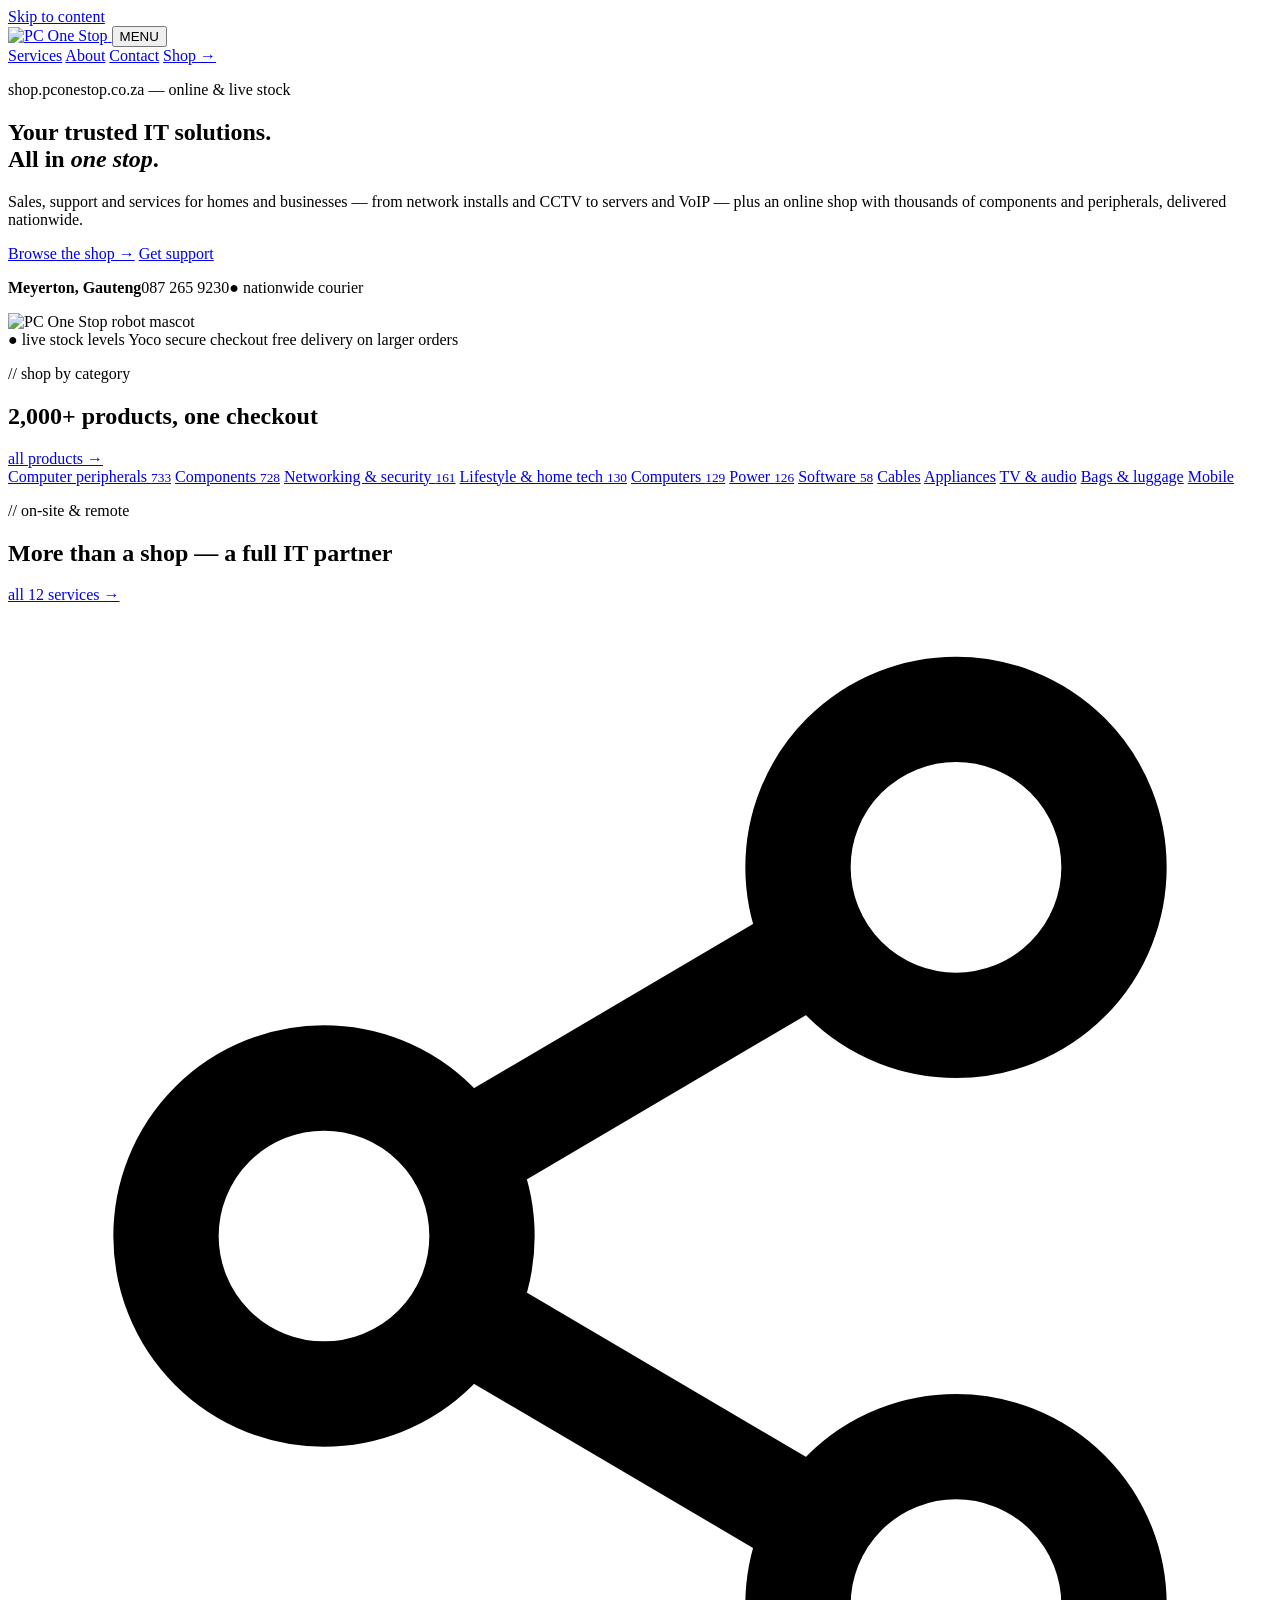
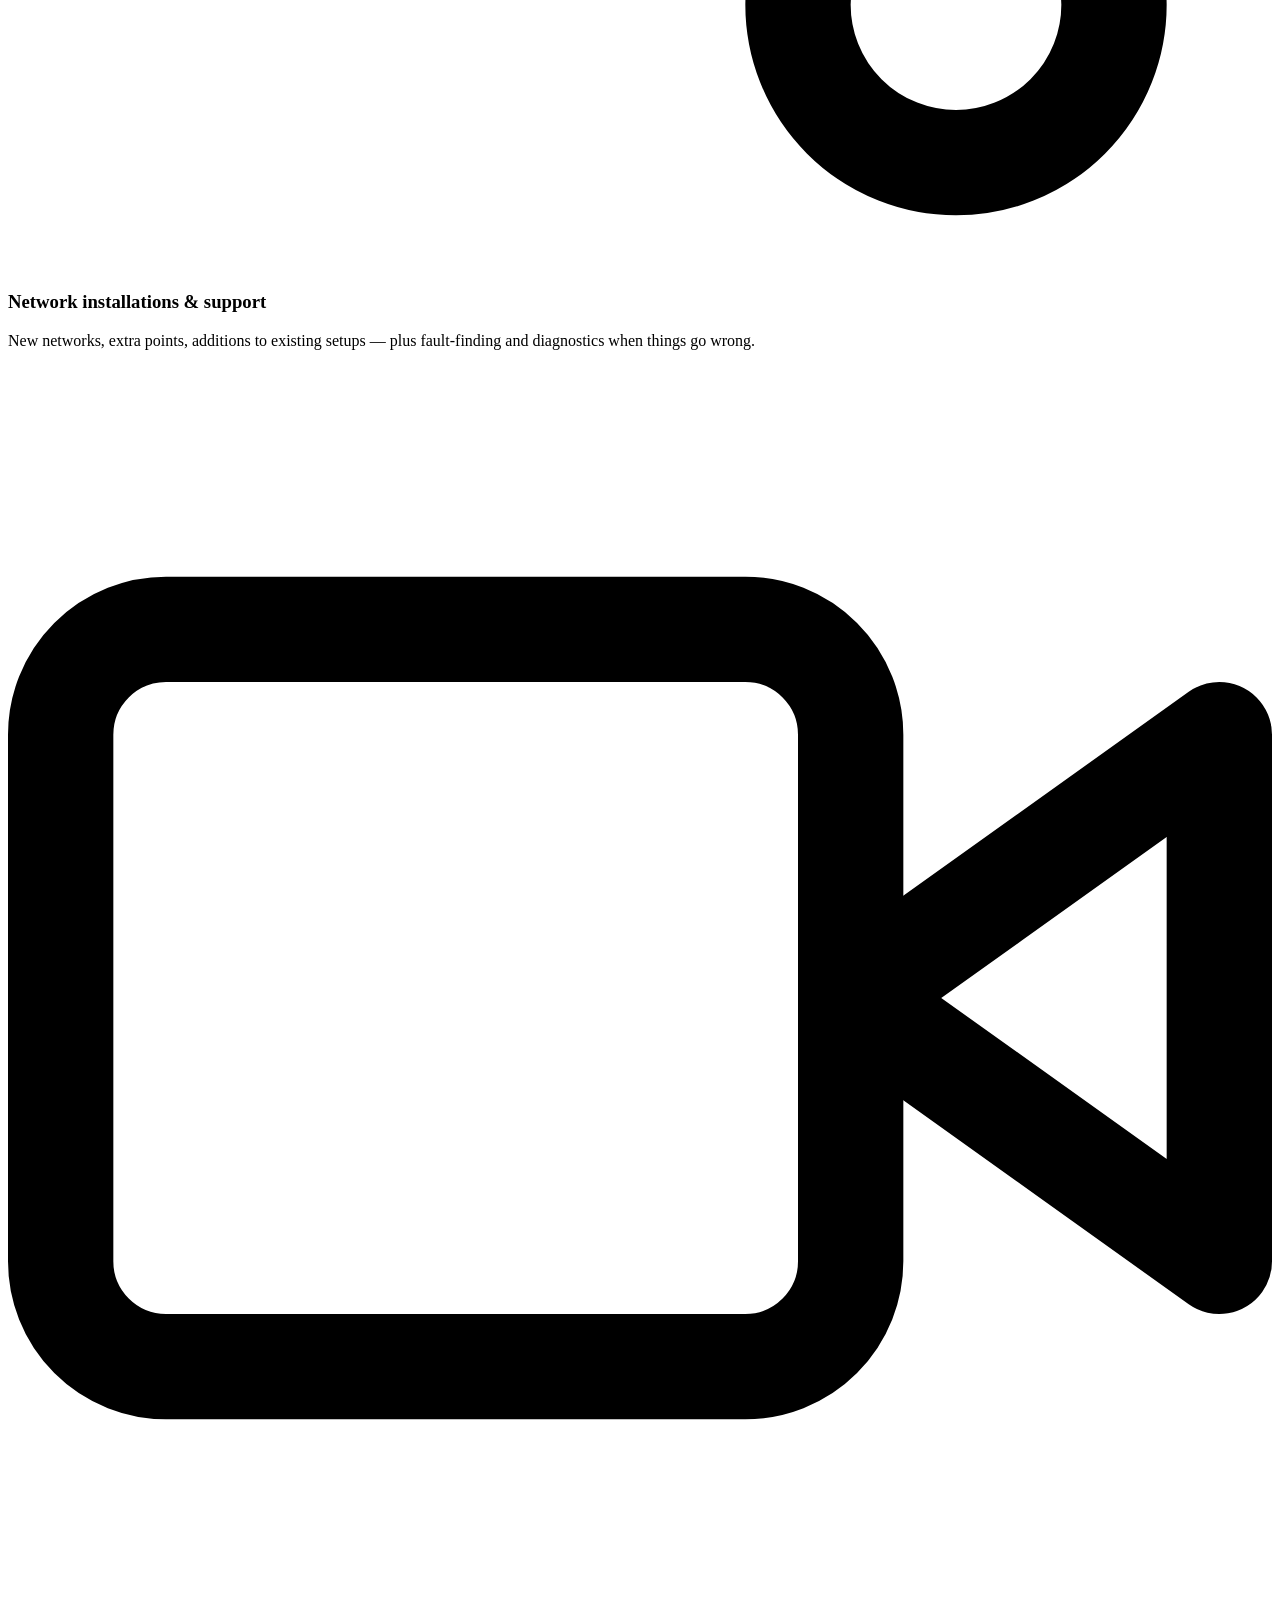
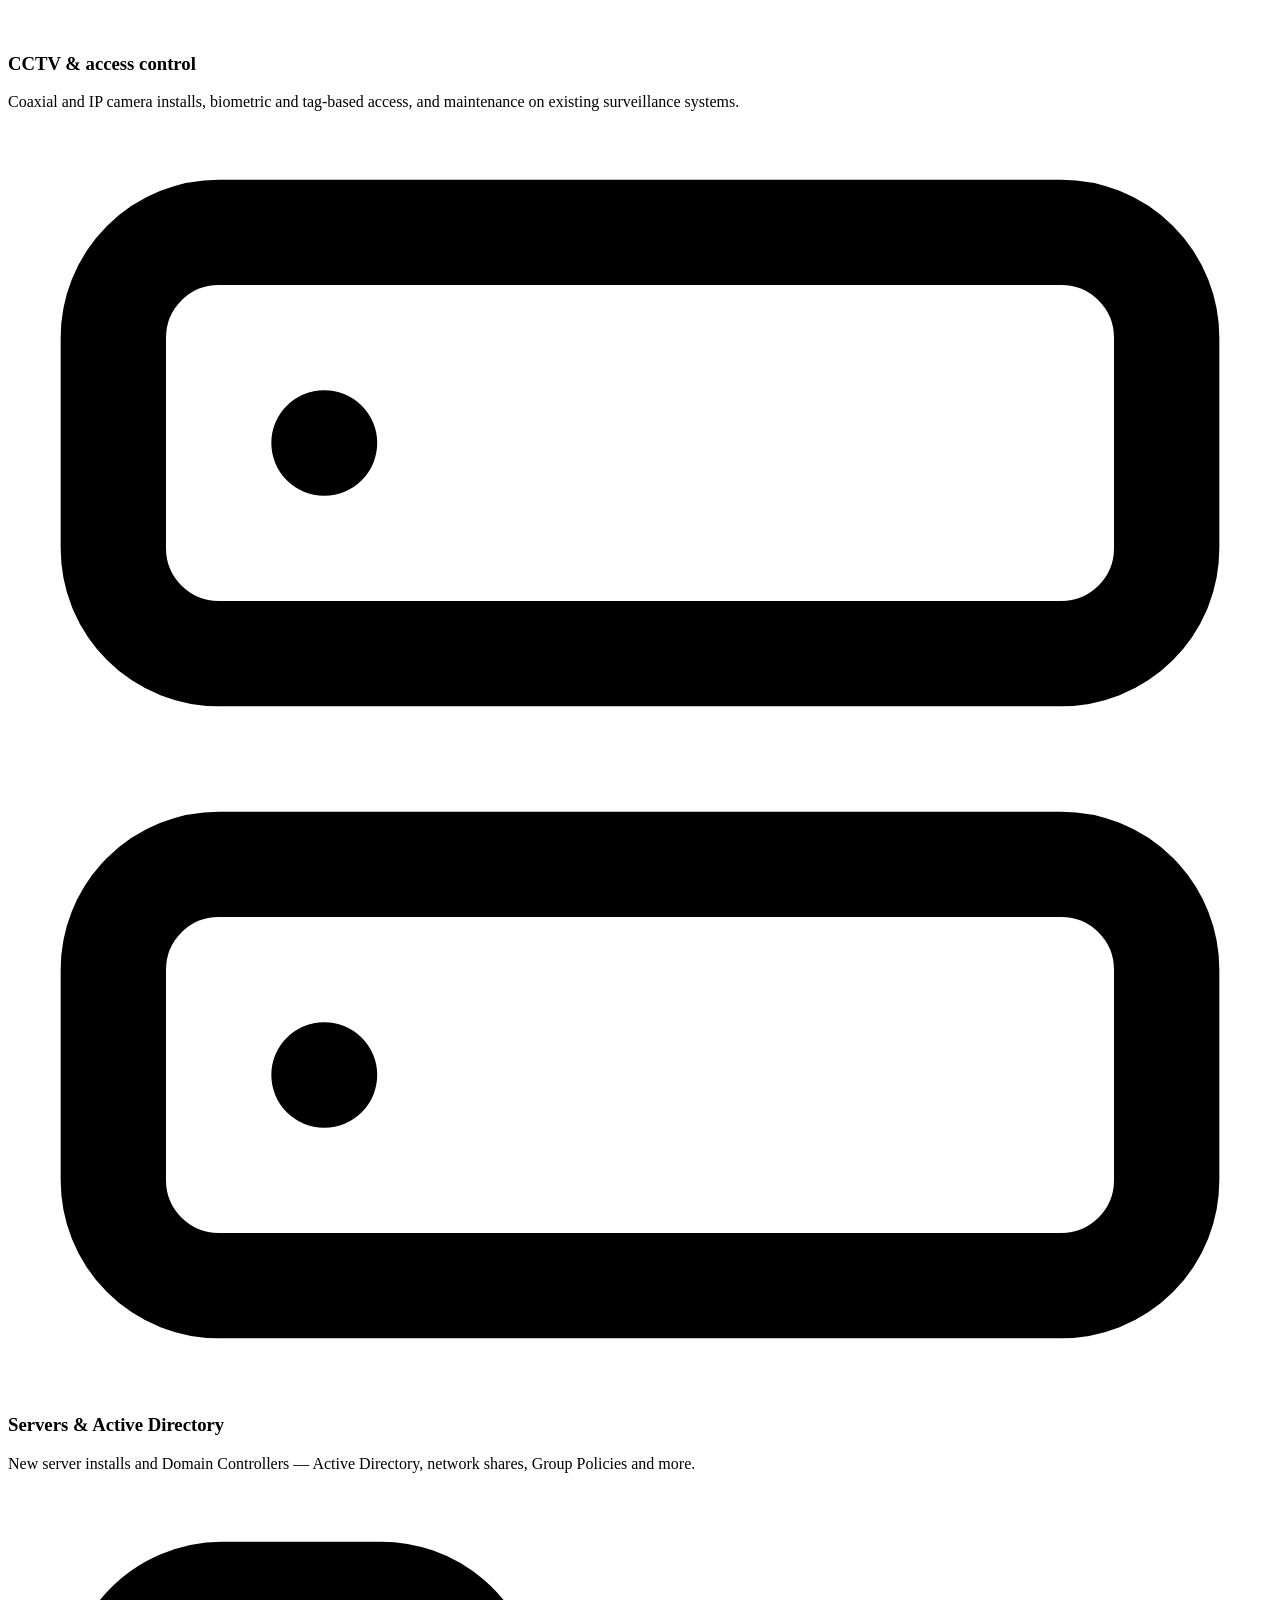
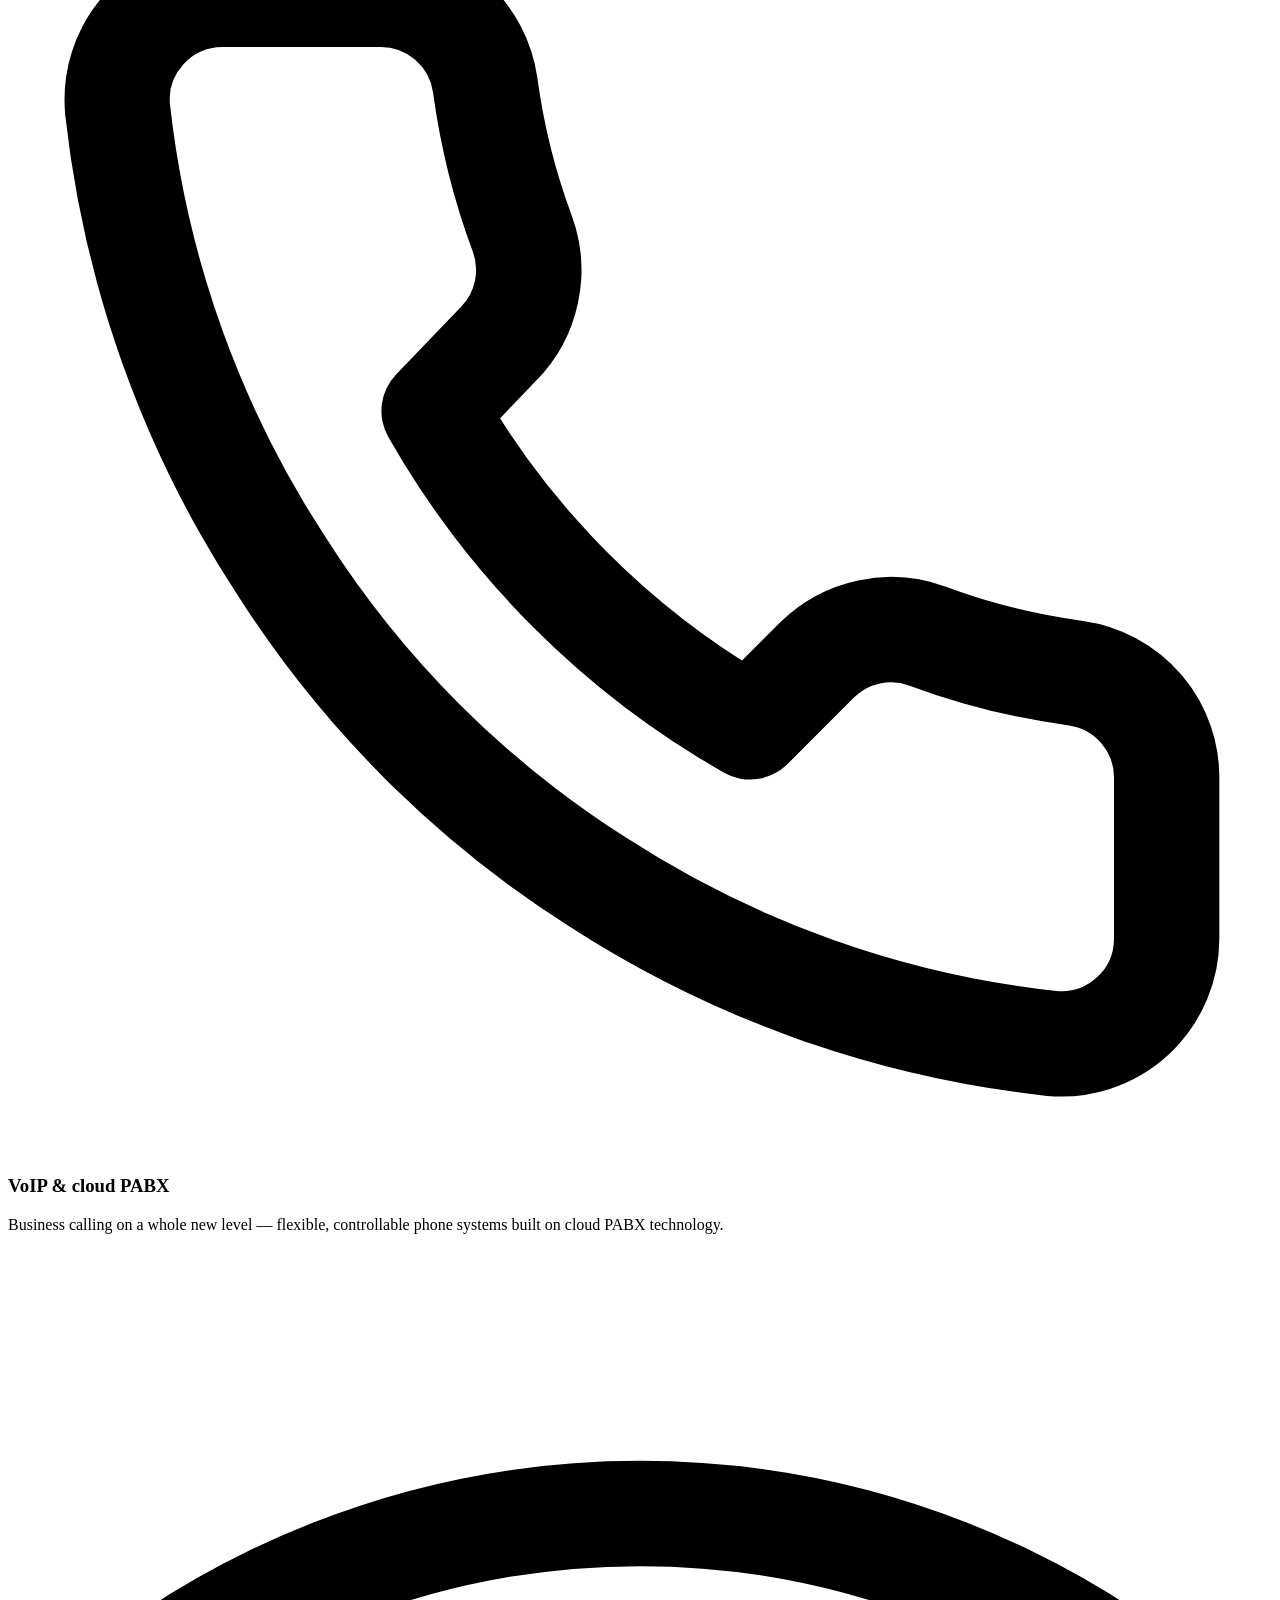
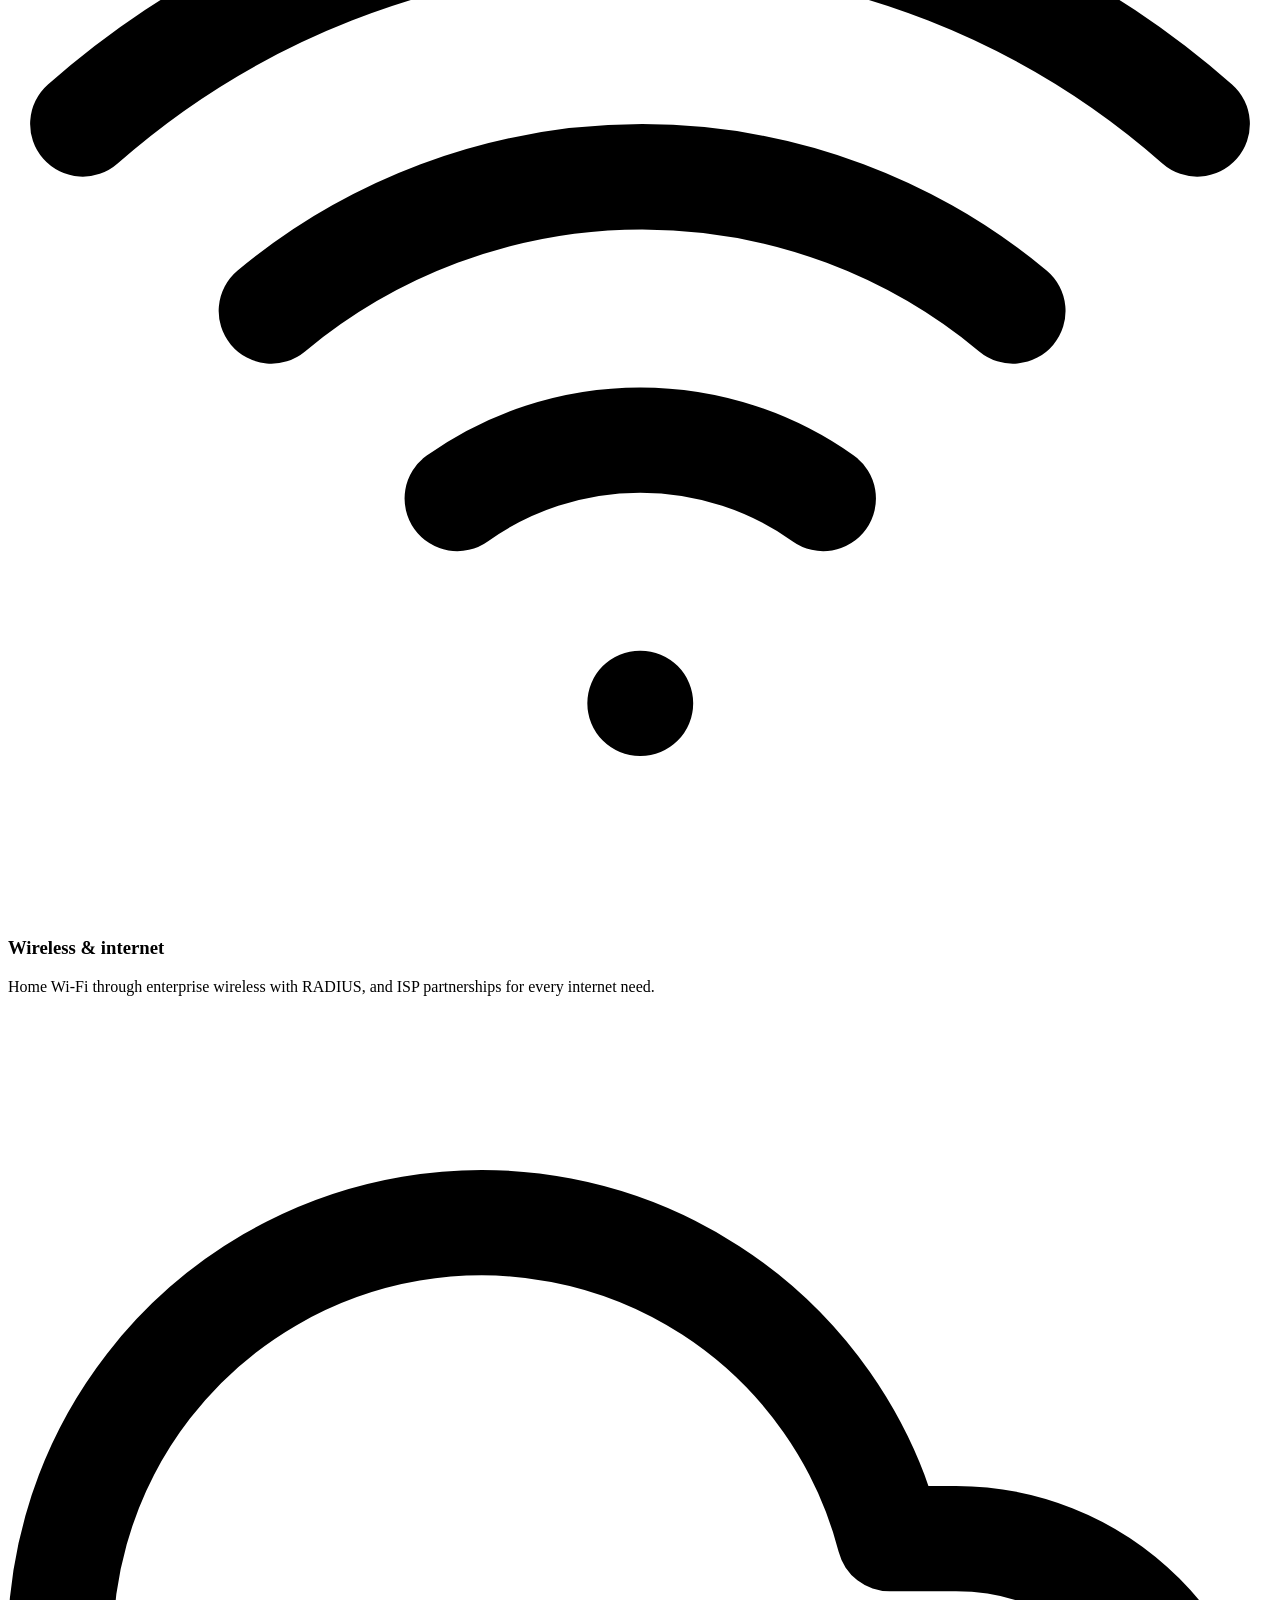
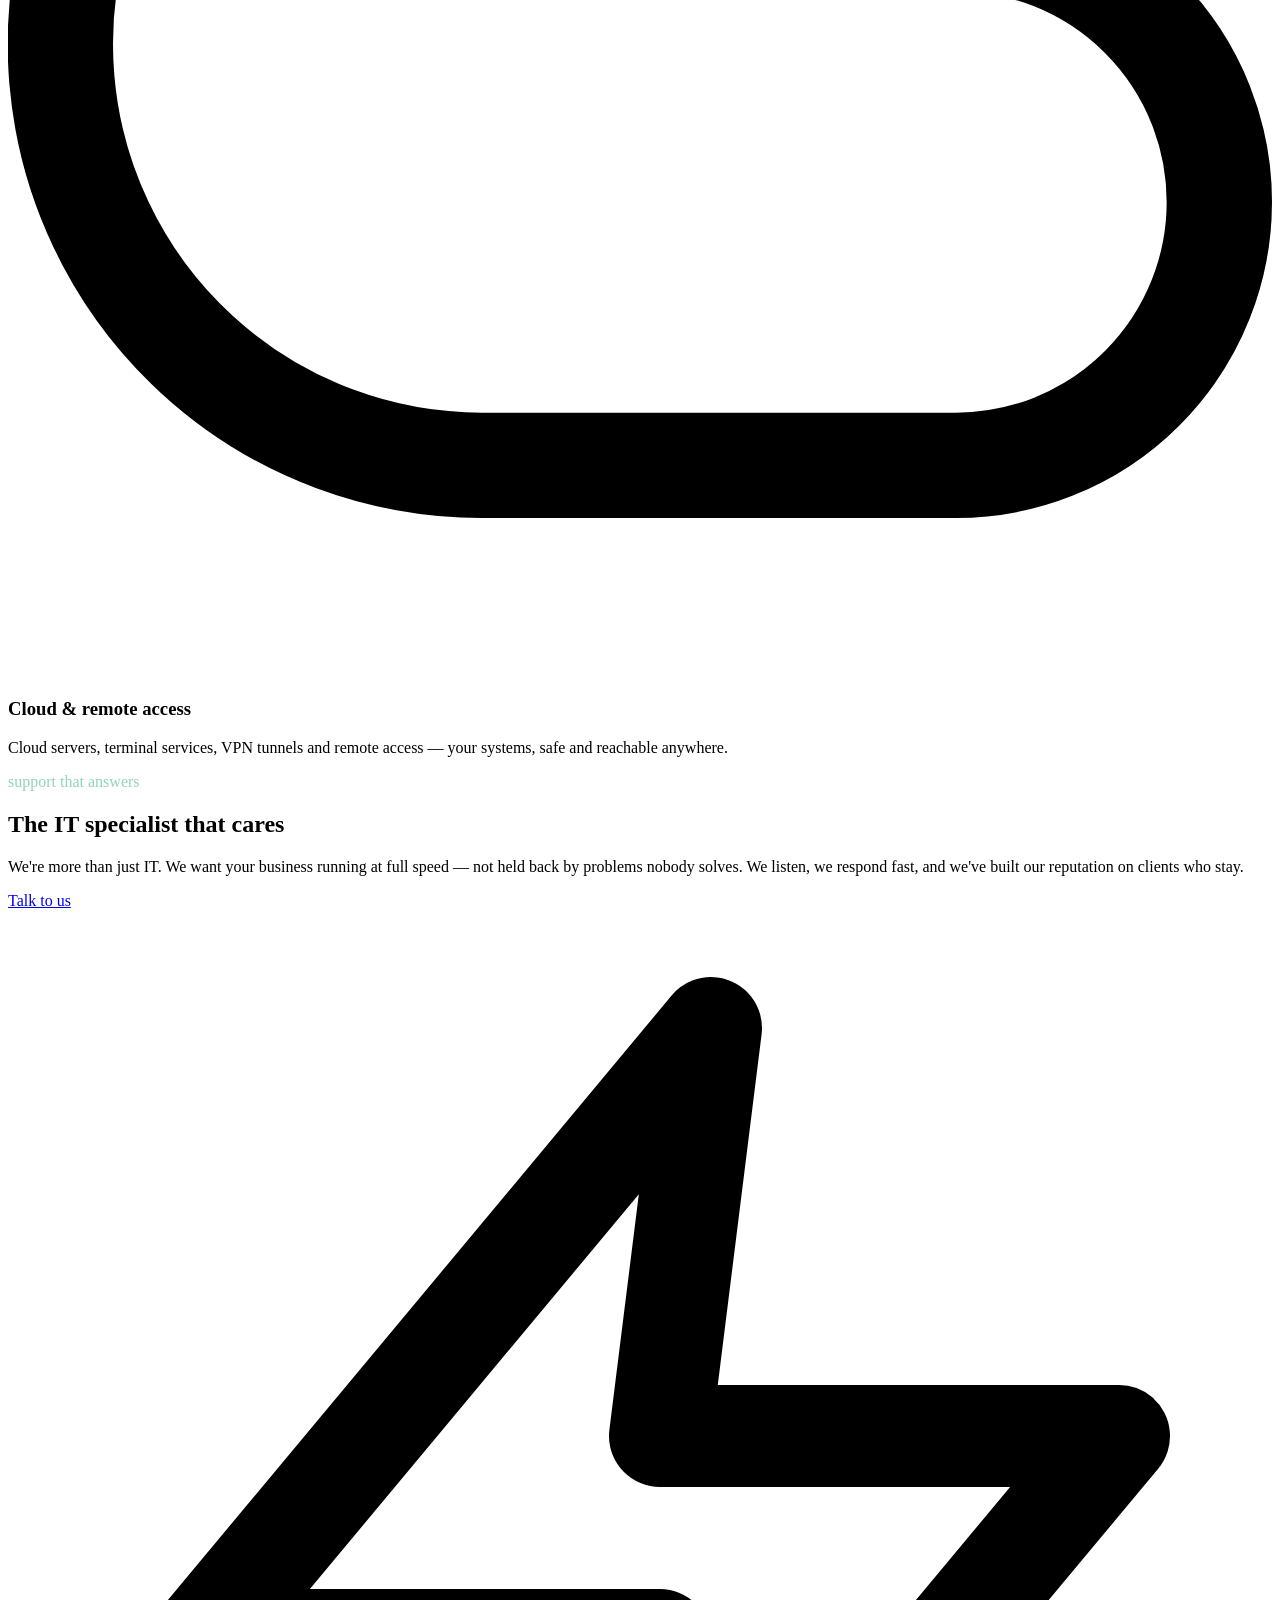
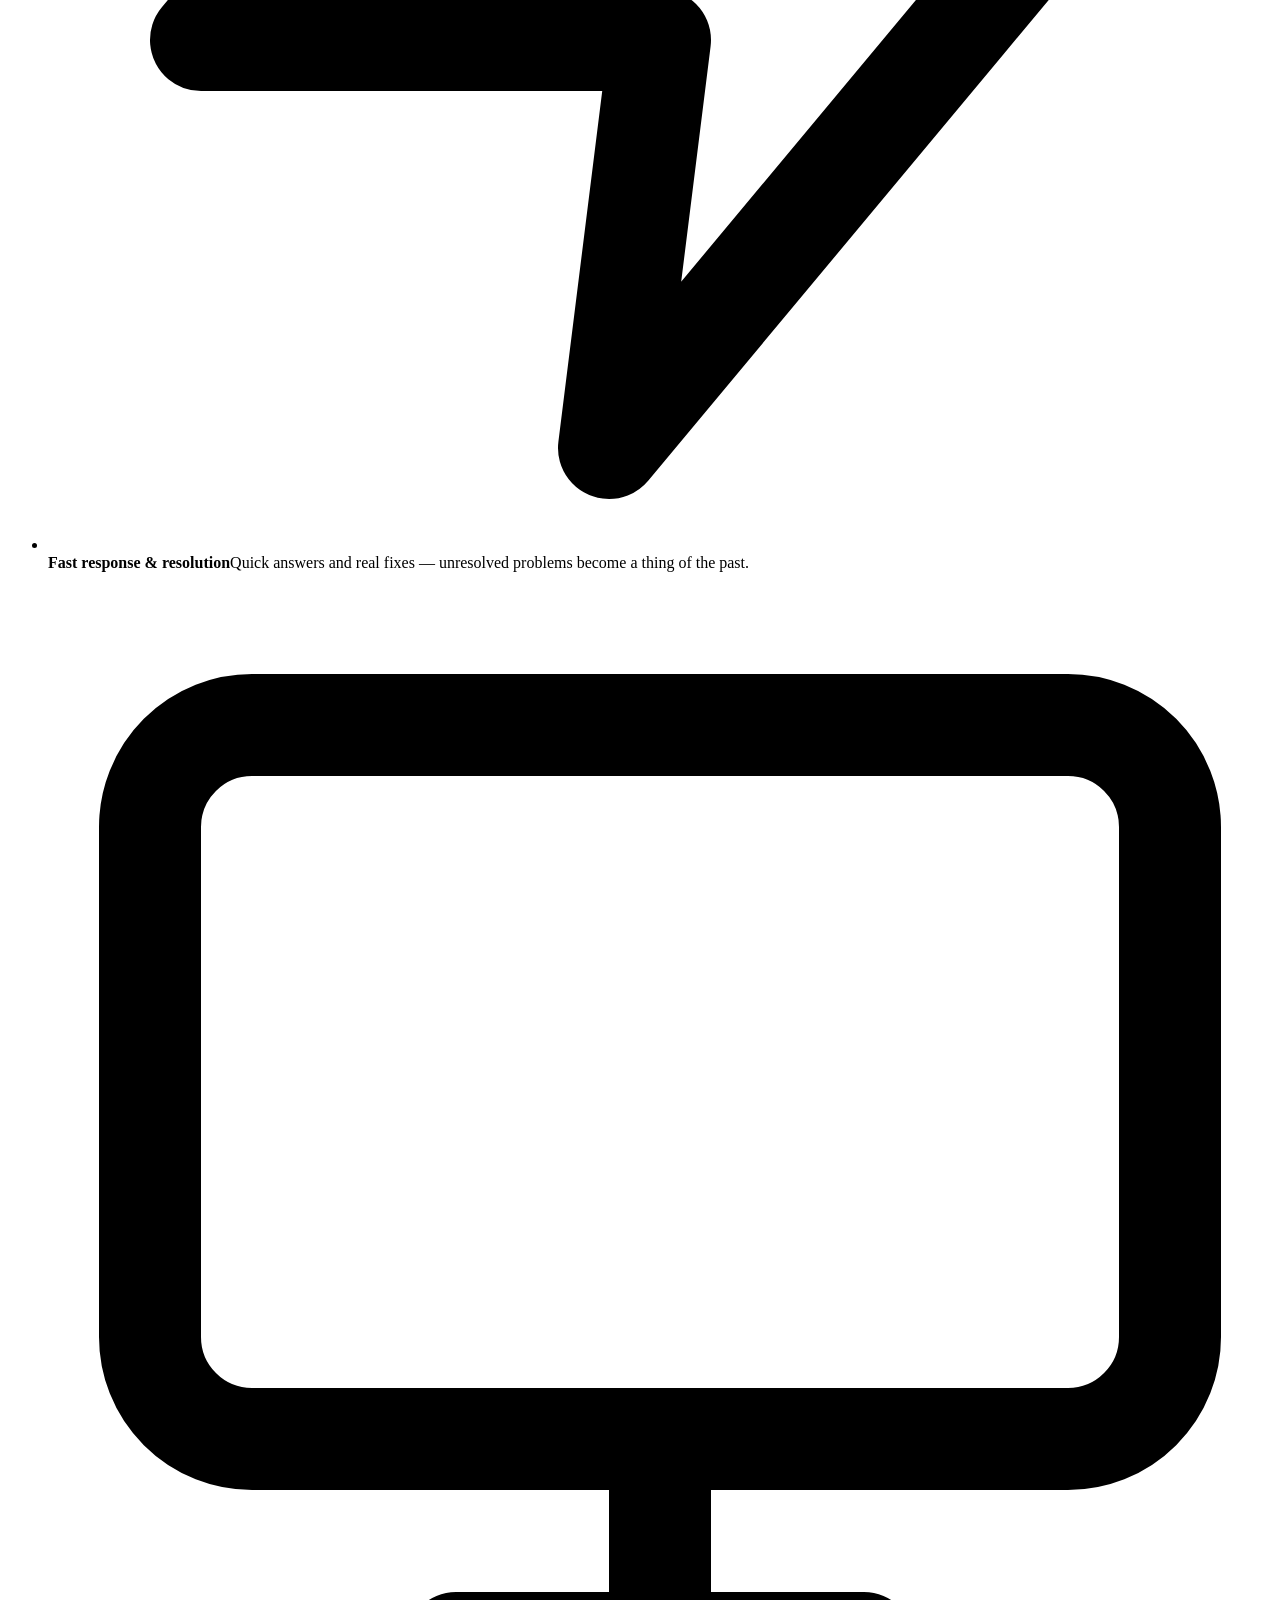
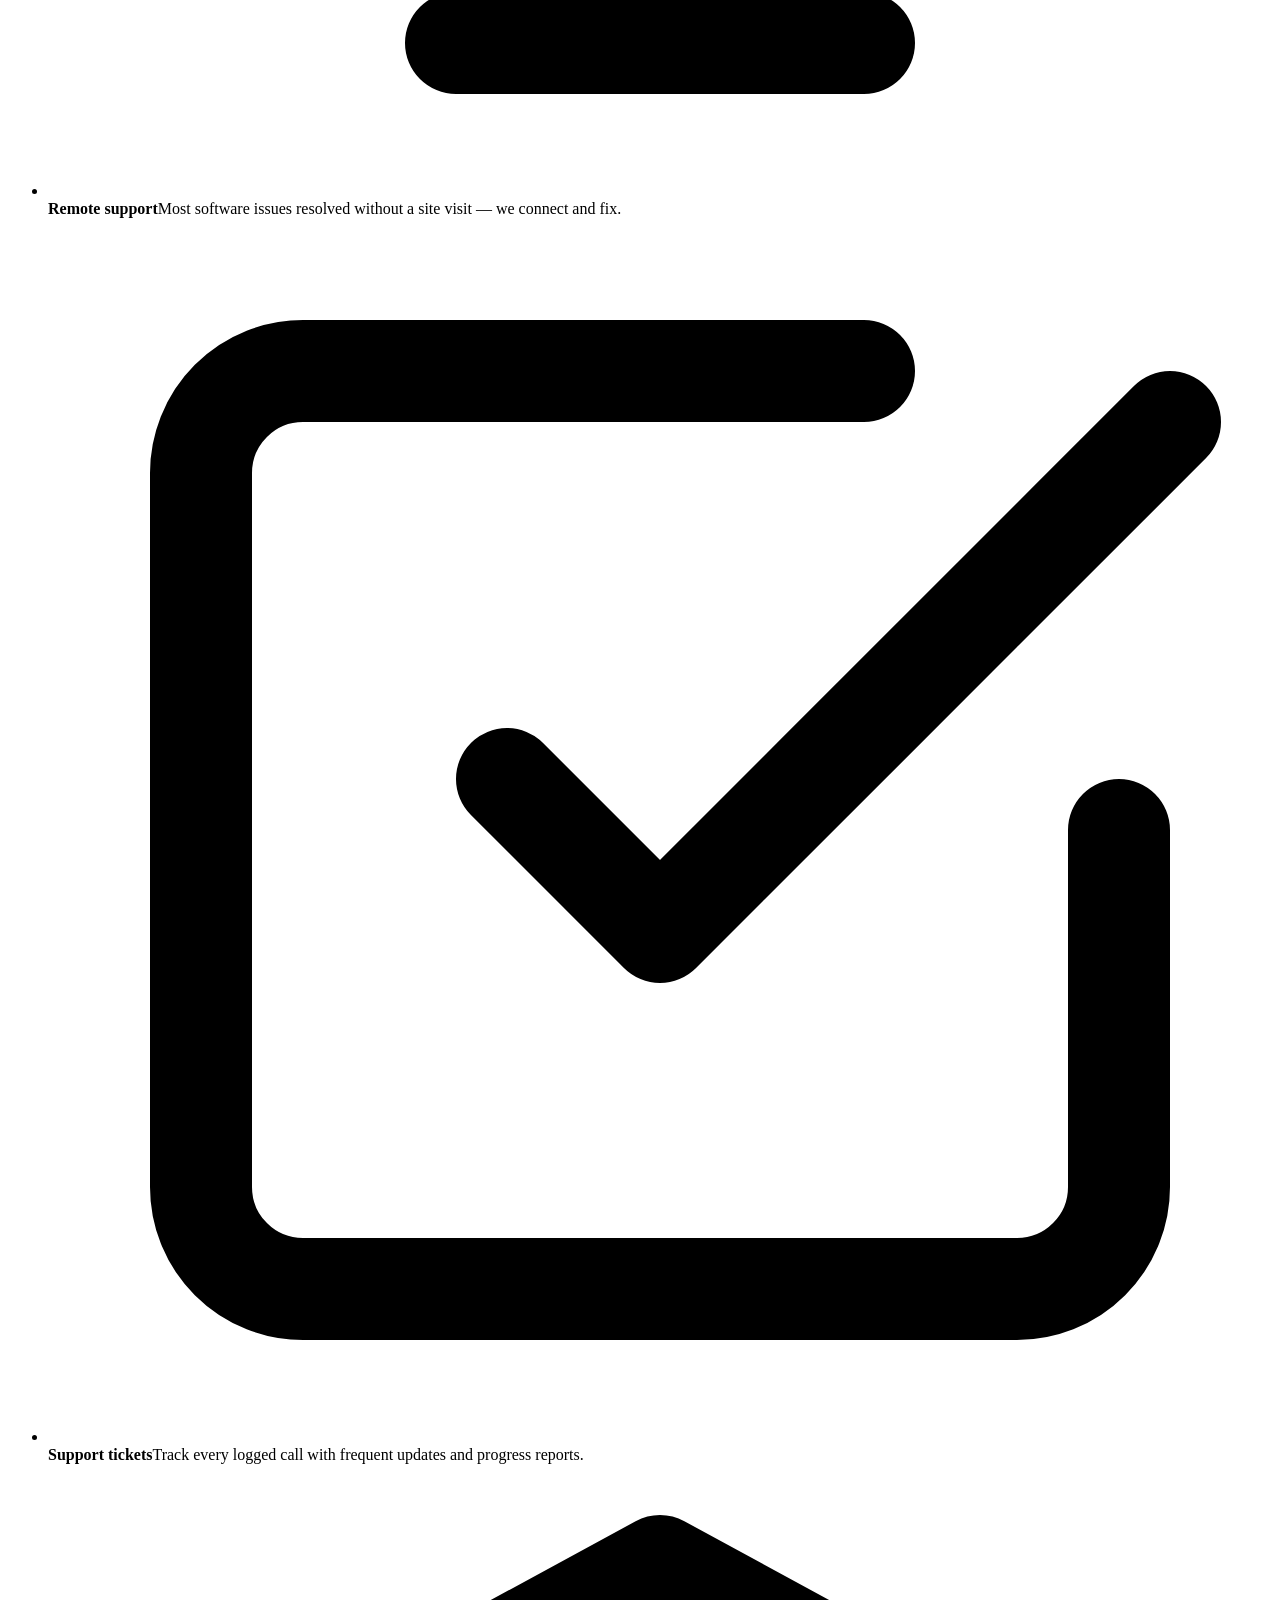
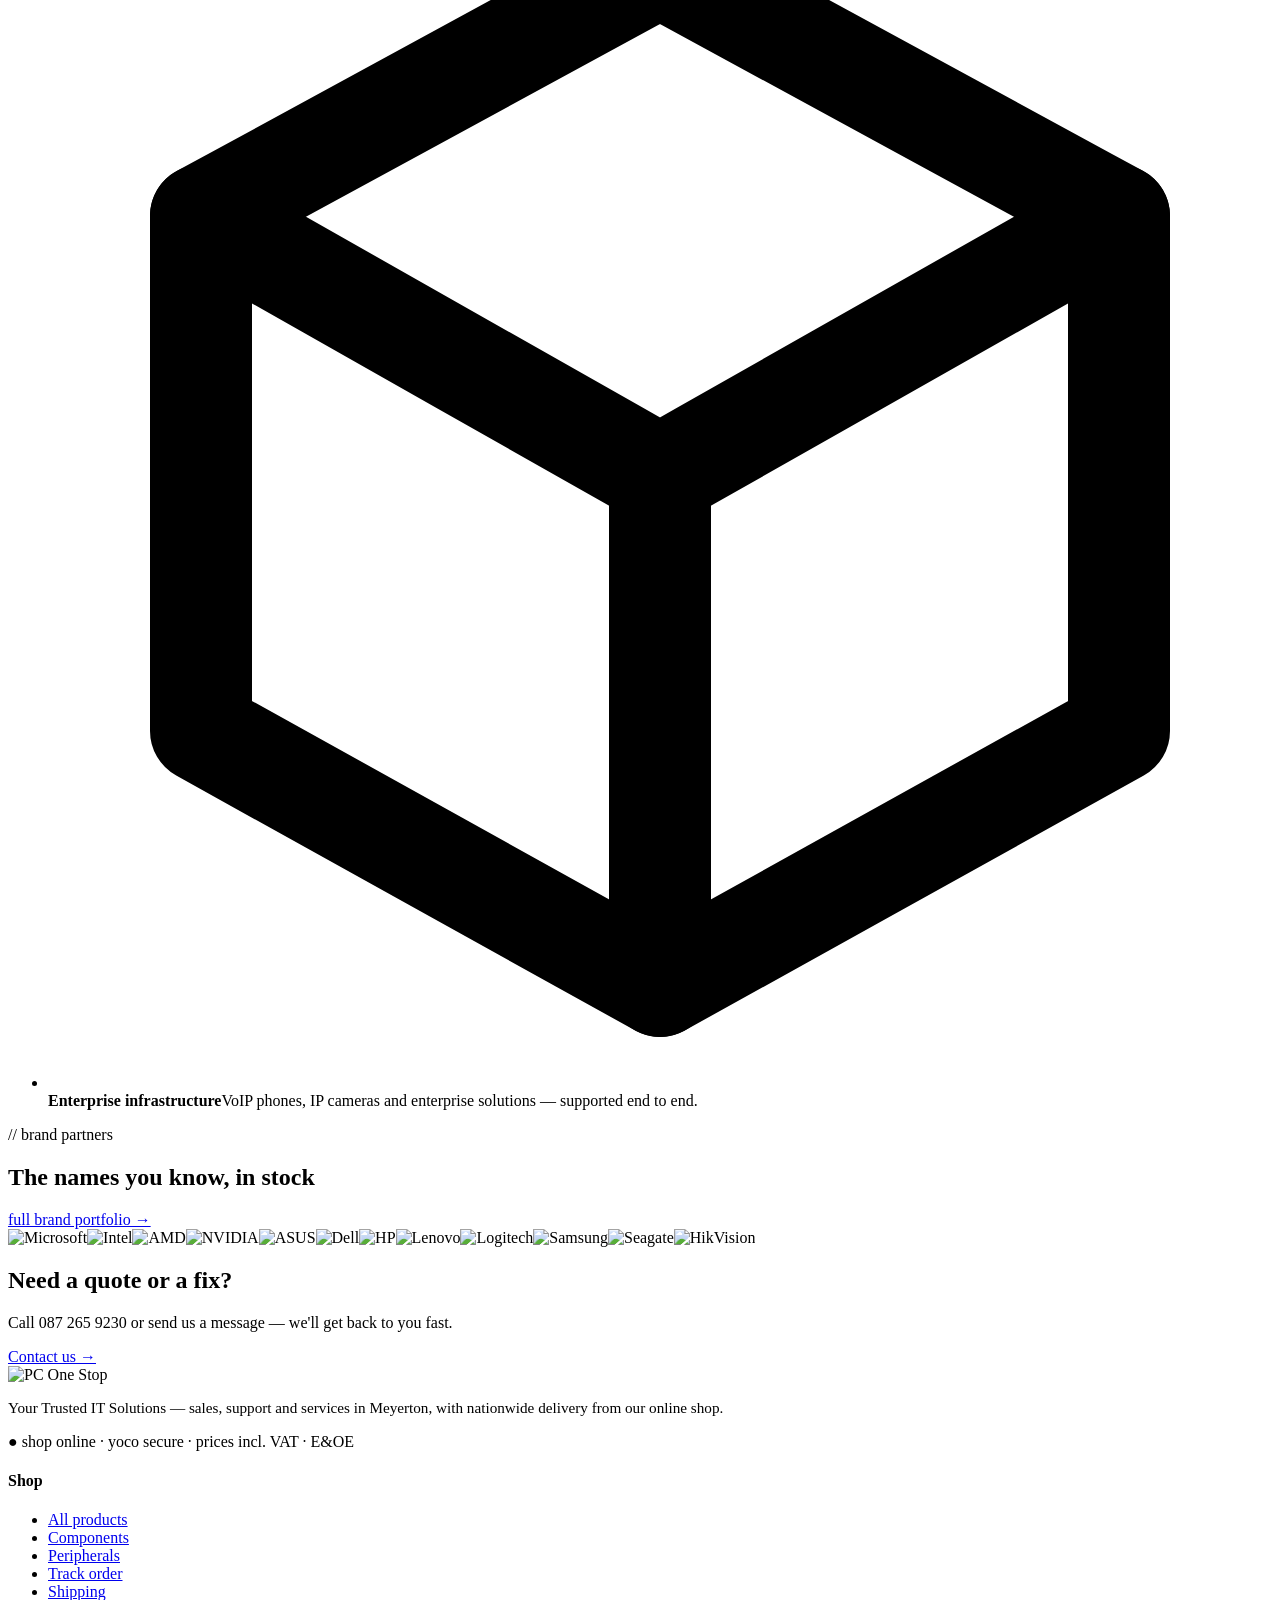
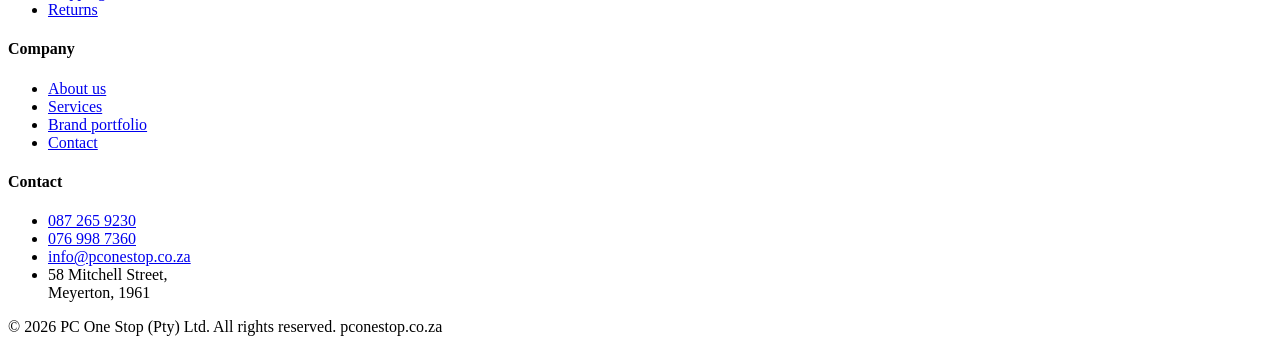
==== site/index.html @ 5d8a830c "Marketing site v1 + scrape archive Co-Authored-By: Claude Opus 4.8 <noreply@anthropic.com>" ====
<!doctype html>
<html lang="en">
<head>
<meta charset="utf-8">
<meta name="viewport" content="width=device-width, initial-scale=1">
<title>PC One Stop — Your Trusted IT Solutions | Sales, Support &amp; Shop</title>
<meta name="description" content="IT sales, support and services in Meyerton, Gauteng — networks, CCTV, servers, VoIP and more. Shop 2,000+ PC components and peripherals online with nationwide delivery.">
<link rel="canonical" href="https://pconestop.co.za/">
<meta property="og:title" content="PC One Stop — Your Trusted IT Solutions">
<meta property="og:description" content="IT sales, support and services in Meyerton, plus an online shop with 2,000+ products and nationwide delivery.">
<meta property="og:url" content="https://pconestop.co.za/">
<meta property="og:type" content="website">
<meta property="og:image" content="https://shop.pconestop.co.za/assets/img/logo.png">
<link rel="icon" href="/assets/img/favicon.png">
<link rel="preload" href="/assets/fonts/space-grotesk-latin-700-normal.woff2" as="font" type="font/woff2" crossorigin>
<link rel="stylesheet" href="/assets/css/main.css">
<script type="application/ld+json">
{"@context":"https://schema.org","@type":"LocalBusiness","name":"PC One Stop",
"url":"https://pconestop.co.za/","telephone":"+27872659230","email":"info@pconestop.co.za",
"address":{"@type":"PostalAddress","streetAddress":"58 Mitchell Street","addressLocality":"Meyerton","addressRegion":"Gauteng","postalCode":"1961","addressCountry":"ZA"},
"sameAs":["https://shop.pconestop.co.za/"]}
</script>
</head>
<body>
<a class="skip" href="#main">Skip to content</a>

<header class="site-head">
  <div class="wrap">
    <a class="logo" href="/" aria-label="PC One Stop home">
      <img src="https://shop.pconestop.co.za/assets/img/logo.png" alt="PC One Stop" width="150" height="40">
    </a>
    <button class="nav-toggle" aria-expanded="false" aria-controls="nav">MENU</button>
    <nav class="nav" id="nav" aria-label="Main">
      <a href="/#services">Services</a>
      <a href="/about/">About</a>
      <a href="/contact-us/">Contact</a>
      <a class="btn btn-primary" href="https://shop.pconestop.co.za/">Shop&nbsp;→</a>
    </nav>
  </div>
</header>

<main id="main">

  <!-- HERO -->
  <section class="hero">
    <div class="wrap">
      <div>
        <p class="eyebrow rise"><span class="dot"></span> shop.pconestop.co.za — online &amp; live stock</p>
        <h1 class="rise">Your trusted IT solutions.<br>All in <em>one stop</em>.</h1>
        <p class="lede rise">Sales, support and services for homes and businesses — from network installs and CCTV to servers and VoIP — plus an online shop with thousands of components and peripherals, delivered nationwide.</p>
        <div class="hero-ctas rise">
          <a class="btn btn-primary" href="https://shop.pconestop.co.za/">Browse the shop →</a>
          <a class="btn btn-ghost" href="/contact-us/">Get support</a>
        </div>
        <p class="statusline rise"><span><b>Meyerton, Gauteng</b></span><span>087&nbsp;265&nbsp;9230</span><span class="ok">● nationwide courier</span></p>
      </div>
      <div class="hero-card rise">
        <img src="https://shop.pconestop.co.za/assets/img/robot.png" alt="PC One Stop robot mascot" width="360" height="340" fetchpriority="high">
        <div class="hero-chips">
          <span class="chip on">● live stock levels</span>
          <span class="chip">Yoco secure checkout</span>
          <span class="chip">free delivery on larger orders</span>
        </div>
      </div>
    </div>
  </section>

  <!-- LIVE FROM THE SHOP -->
  <section class="section-tight" id="live" hidden>
    <div class="wrap">
      <div class="section-head">
        <div>
          <p class="eyebrow"><span class="dot"></span> live from the shop</p>
          <h2>Just landed &amp; hot deals</h2>
        </div>
        <a class="more" href="https://shop.pconestop.co.za/shop.php?sort=newest">view all new arrivals →</a>
      </div>
      <div class="prod-grid" id="prod-grid">
        <p class="prod-loading">● fetching live products…</p>
      </div>
    </div>
  </section>

  <!-- CATEGORIES -->
  <section class="section-tight">
    <div class="wrap">
      <div class="section-head">
        <div>
          <p class="eyebrow">// shop by category</p>
          <h2>2,000+ products, one checkout</h2>
        </div>
        <a class="more" href="https://shop.pconestop.co.za/shop.php">all products →</a>
      </div>
      <div class="cat-grid">
        <a class="cat" href="https://shop.pconestop.co.za/shop.php?cat=computer-peripherals">Computer peripherals <small>733</small></a>
        <a class="cat" href="https://shop.pconestop.co.za/shop.php?cat=components">Components <small>728</small></a>
        <a class="cat" href="https://shop.pconestop.co.za/shop.php?cat=networking-security">Networking &amp; security <small>161</small></a>
        <a class="cat" href="https://shop.pconestop.co.za/shop.php?cat=lifestyle-home-tech">Lifestyle &amp; home tech <small>130</small></a>
        <a class="cat" href="https://shop.pconestop.co.za/shop.php?cat=computers">Computers <small>129</small></a>
        <a class="cat" href="https://shop.pconestop.co.za/shop.php?cat=power">Power <small>126</small></a>
        <a class="cat" href="https://shop.pconestop.co.za/shop.php?cat=software">Software <small>58</small></a>
        <a class="cat" href="https://shop.pconestop.co.za/shop.php?cat=cables">Cables</a>
        <a class="cat" href="https://shop.pconestop.co.za/shop.php?cat=appliances">Appliances</a>
        <a class="cat" href="https://shop.pconestop.co.za/shop.php?cat=tv-audio">TV &amp; audio</a>
        <a class="cat" href="https://shop.pconestop.co.za/shop.php?cat=bags-luggage">Bags &amp; luggage</a>
        <a class="cat" href="https://shop.pconestop.co.za/shop.php?cat=mobile">Mobile</a>
      </div>
    </div>
  </section>

  <!-- SERVICES -->
  <section class="section" id="services">
    <div class="wrap">
      <div class="section-head">
        <div>
          <p class="eyebrow">// on-site &amp; remote</p>
          <h2>More than a shop — a full IT partner</h2>
        </div>
        <a class="more" href="/about/#services">all 12 services →</a>
      </div>
      <div class="svc-grid">
        <div class="svc">
          <div class="ico"><svg viewBox="0 0 24 24" fill="none" stroke="currentColor" stroke-width="2" stroke-linecap="round" stroke-linejoin="round"><circle cx="18" cy="5" r="3"/><circle cx="6" cy="12" r="3"/><circle cx="18" cy="19" r="3"/><path d="M8.6 13.5l6.8 4M15.4 6.5l-6.8 4"/></svg></div>
          <h3>Network installations &amp; support</h3>
          <p>New networks, extra points, additions to existing setups — plus fault-finding and diagnostics when things go wrong.</p>
        </div>
        <div class="svc">
          <div class="ico"><svg viewBox="0 0 24 24" fill="none" stroke="currentColor" stroke-width="2" stroke-linecap="round" stroke-linejoin="round"><path d="M23 7l-7 5 7 5V7z"/><rect x="1" y="5" width="15" height="14" rx="2"/></svg></div>
          <h3>CCTV &amp; access control</h3>
          <p>Coaxial and IP camera installs, biometric and tag-based access, and maintenance on existing surveillance systems.</p>
        </div>
        <div class="svc">
          <div class="ico"><svg viewBox="0 0 24 24" fill="none" stroke="currentColor" stroke-width="2" stroke-linecap="round" stroke-linejoin="round"><rect x="2" y="2" width="20" height="8" rx="2"/><rect x="2" y="14" width="20" height="8" rx="2"/><path d="M6 6h.01M6 18h.01"/></svg></div>
          <h3>Servers &amp; Active Directory</h3>
          <p>New server installs and Domain Controllers — Active Directory, network shares, Group Policies and more.</p>
        </div>
        <div class="svc">
          <div class="ico"><svg viewBox="0 0 24 24" fill="none" stroke="currentColor" stroke-width="2" stroke-linecap="round" stroke-linejoin="round"><path d="M22 16.92v3a2 2 0 0 1-2.18 2 19.79 19.79 0 0 1-8.63-3.07 19.5 19.5 0 0 1-6-6A19.79 19.79 0 0 1 2.08 4.18 2 2 0 0 1 4.06 2h3a2 2 0 0 1 2 1.72c.13.96.36 1.9.7 2.81a2 2 0 0 1-.45 2.11L8.09 9.91a16 16 0 0 0 6 6l1.27-1.27a2 2 0 0 1 2.11-.45c.91.34 1.85.57 2.81.7A2 2 0 0 1 22 16.92z"/></svg></div>
          <h3>VoIP &amp; cloud PABX</h3>
          <p>Business calling on a whole new level — flexible, controllable phone systems built on cloud PABX technology.</p>
        </div>
        <div class="svc">
          <div class="ico"><svg viewBox="0 0 24 24" fill="none" stroke="currentColor" stroke-width="2" stroke-linecap="round" stroke-linejoin="round"><path d="M5 12.55a11 11 0 0 1 14.08 0M1.42 9a16 16 0 0 1 21.16 0M8.53 16.11a6 6 0 0 1 6.95 0M12 20h.01"/></svg></div>
          <h3>Wireless &amp; internet</h3>
          <p>Home Wi-Fi through enterprise wireless with RADIUS, and ISP partnerships for every internet need.</p>
        </div>
        <div class="svc">
          <div class="ico"><svg viewBox="0 0 24 24" fill="none" stroke="currentColor" stroke-width="2" stroke-linecap="round" stroke-linejoin="round"><path d="M18 10h-1.26A8 8 0 1 0 9 20h9a5 5 0 0 0 0-10z"/></svg></div>
          <h3>Cloud &amp; remote access</h3>
          <p>Cloud servers, terminal services, VPN tunnels and remote access — your systems, safe and reachable anywhere.</p>
        </div>
      </div>
    </div>
  </section>

  <!-- CARE BAND -->
  <section class="section-tight">
    <div class="wrap">
      <div class="band">
        <div class="wrap band-grid">
          <div>
            <p class="eyebrow" style="color:#8FD6B4"><span class="dot"></span> support that answers</p>
            <h2>The IT specialist that cares</h2>
            <p class="lede">We're more than just IT. We want your business running at full speed — not held back by problems nobody solves. We listen, we respond fast, and we've built our reputation on clients who stay.</p>
            <a class="btn btn-light" href="/contact-us/">Talk to us</a>
          </div>
          <div class="feat">
            <ul class="feat">
              <li><span class="fico"><svg viewBox="0 0 24 24" fill="none" stroke="currentColor" stroke-width="2" stroke-linecap="round" stroke-linejoin="round"><path d="M13 2L3 14h9l-1 8 10-12h-9l1-8z"/></svg></span><div><b>Fast response &amp; resolution</b><span>Quick answers and real fixes — unresolved problems become a thing of the past.</span></div></li>
              <li><span class="fico"><svg viewBox="0 0 24 24" fill="none" stroke="currentColor" stroke-width="2" stroke-linecap="round" stroke-linejoin="round"><rect x="2" y="3" width="20" height="14" rx="2"/><path d="M8 21h8M12 17v4"/></svg></span><div><b>Remote support</b><span>Most software issues resolved without a site visit — we connect and fix.</span></div></li>
              <li><span class="fico"><svg viewBox="0 0 24 24" fill="none" stroke="currentColor" stroke-width="2" stroke-linecap="round" stroke-linejoin="round"><path d="M9 11l3 3L22 4"/><path d="M21 12v7a2 2 0 0 1-2 2H5a2 2 0 0 1-2-2V5a2 2 0 0 1 2-2h11"/></svg></span><div><b>Support tickets</b><span>Track every logged call with frequent updates and progress reports.</span></div></li>
              <li><span class="fico"><svg viewBox="0 0 24 24" fill="none" stroke="currentColor" stroke-width="2" stroke-linecap="round" stroke-linejoin="round"><path d="M12 2l9 4.9V17L12 22l-9-5V6.9L12 2z"/><path d="M12 22V12M21 6.9L12 12 3 6.9"/></svg></span><div><b>Enterprise infrastructure</b><span>VoIP phones, IP cameras and enterprise solutions — supported end to end.</span></div></li>
            </ul>
          </div>
        </div>
      </div>
    </div>
  </section>

  <!-- BRANDS -->
  <section class="section-tight">
    <div class="wrap">
      <div class="section-head">
        <div>
          <p class="eyebrow">// brand partners</p>
          <h2>The names you know, in stock</h2>
        </div>
        <a class="more" href="/about/#brand-portfolio">full brand portfolio →</a>
      </div>
    </div>
    <div class="marquee" aria-label="Brand partners">
      <div class="marquee-track">
        <img src="/assets/img/brands/Microsoft_logo-300x64.png" alt="Microsoft" loading="lazy"><img src="/assets/img/brands/intel_logo-300x123.png" alt="Intel" loading="lazy"><img src="/assets/img/brands/AMD_logo-300x123.png" alt="AMD" loading="lazy"><img src="/assets/img/brands/nvidia_logo-300x123.png" alt="NVIDIA" loading="lazy"><img src="/assets/img/brands/ASUS_logo-300x60.png" alt="ASUS" loading="lazy"><img src="/assets/img/brands/Dell_Logo-1-300x91.png" alt="Dell" loading="lazy"><img src="/assets/img/brands/HP_logo-300x123.png" alt="HP" loading="lazy"><img src="/assets/img/brands/Lenovo_logo-300x63.png" alt="Lenovo" loading="lazy"><img src="/assets/img/brands/logitech_logo2-300x77.png" alt="Logitech" loading="lazy"><img src="/assets/img/brands/samsung_logo-300x47.png" alt="Samsung" loading="lazy"><img src="/assets/img/brands/Seagate_logo-300x100.png" alt="Seagate" loading="lazy"><img src="/assets/img/brands/Hikvision_logo-300x42.png" alt="HikVision" loading="lazy">
        <img src="/assets/img/brands/Microsoft_logo-300x64.png" alt="" loading="lazy"><img src="/assets/img/brands/intel_logo-300x123.png" alt="" loading="lazy"><img src="/assets/img/brands/AMD_logo-300x123.png" alt="" loading="lazy"><img src="/assets/img/brands/nvidia_logo-300x123.png" alt="" loading="lazy"><img src="/assets/img/brands/ASUS_logo-300x60.png" alt="" loading="lazy"><img src="/assets/img/brands/Dell_Logo-1-300x91.png" alt="" loading="lazy"><img src="/assets/img/brands/HP_logo-300x123.png" alt="" loading="lazy"><img src="/assets/img/brands/Lenovo_logo-300x63.png" alt="" loading="lazy"><img src="/assets/img/brands/logitech_logo2-300x77.png" alt="" loading="lazy"><img src="/assets/img/brands/samsung_logo-300x47.png" alt="" loading="lazy"><img src="/assets/img/brands/Seagate_logo-300x100.png" alt="" loading="lazy"><img src="/assets/img/brands/Hikvision_logo-300x42.png" alt="" loading="lazy">
      </div>
    </div>
  </section>

  <!-- CTA -->
  <section class="section-tight">
    <div class="wrap">
      <div class="cta-band">
        <div class="wrap">
          <div>
            <h2>Need a quote or a fix?</h2>
            <p>Call 087 265 9230 or send us a message — we'll get back to you fast.</p>
          </div>
          <a class="btn btn-light" href="/contact-us/">Contact us →</a>
        </div>
      </div>
    </div>
  </section>

</main>

<footer class="site-foot">
  <div class="wrap">
    <div class="foot-grid">
      <div>
        <div class="flogo"><img src="https://shop.pconestop.co.za/assets/img/logo.png" alt="PC One Stop"></div>
        <p style="font-size:.95rem">Your Trusted IT Solutions — sales, support and services in Meyerton, with nationwide delivery from our online shop.</p>
        <p class="foot-status">● shop online · yoco secure · prices incl. VAT · E&amp;OE</p>
      </div>
      <div>
        <h4>Shop</h4>
        <ul>
          <li><a href="https://shop.pconestop.co.za/shop.php">All products</a></li>
          <li><a href="https://shop.pconestop.co.za/shop.php?cat=components">Components</a></li>
          <li><a href="https://shop.pconestop.co.za/shop.php?cat=computer-peripherals">Peripherals</a></li>
          <li><a href="https://shop.pconestop.co.za/track.php">Track order</a></li>
          <li><a href="https://shop.pconestop.co.za/shipping.php">Shipping</a></li>
          <li><a href="https://shop.pconestop.co.za/returns.php">Returns</a></li>
        </ul>
      </div>
      <div>
        <h4>Company</h4>
        <ul>
          <li><a href="/about/">About us</a></li>
          <li><a href="/about/#services">Services</a></li>
          <li><a href="/about/#brand-portfolio">Brand portfolio</a></li>
          <li><a href="/contact-us/">Contact</a></li>
        </ul>
      </div>
      <div>
        <h4>Contact</h4>
        <ul>
          <li><a href="tel:+27872659230">087 265 9230</a></li>
          <li><a href="tel:+27769987360">076 998 7360</a></li>
          <li><a href="mailto:info@pconestop.co.za">info@pconestop.co.za</a></li>
          <li>58 Mitchell Street,<br>Meyerton, 1961</li>
        </ul>
      </div>
    </div>
    <div class="foot-base">
      <span>© 2026 PC One Stop (Pty) Ltd. All rights reserved.</span>
      <span>pconestop.co.za</span>
    </div>
  </div>
</footer>

<script src="/assets/js/main.js" defer></script>
</body>
</html>
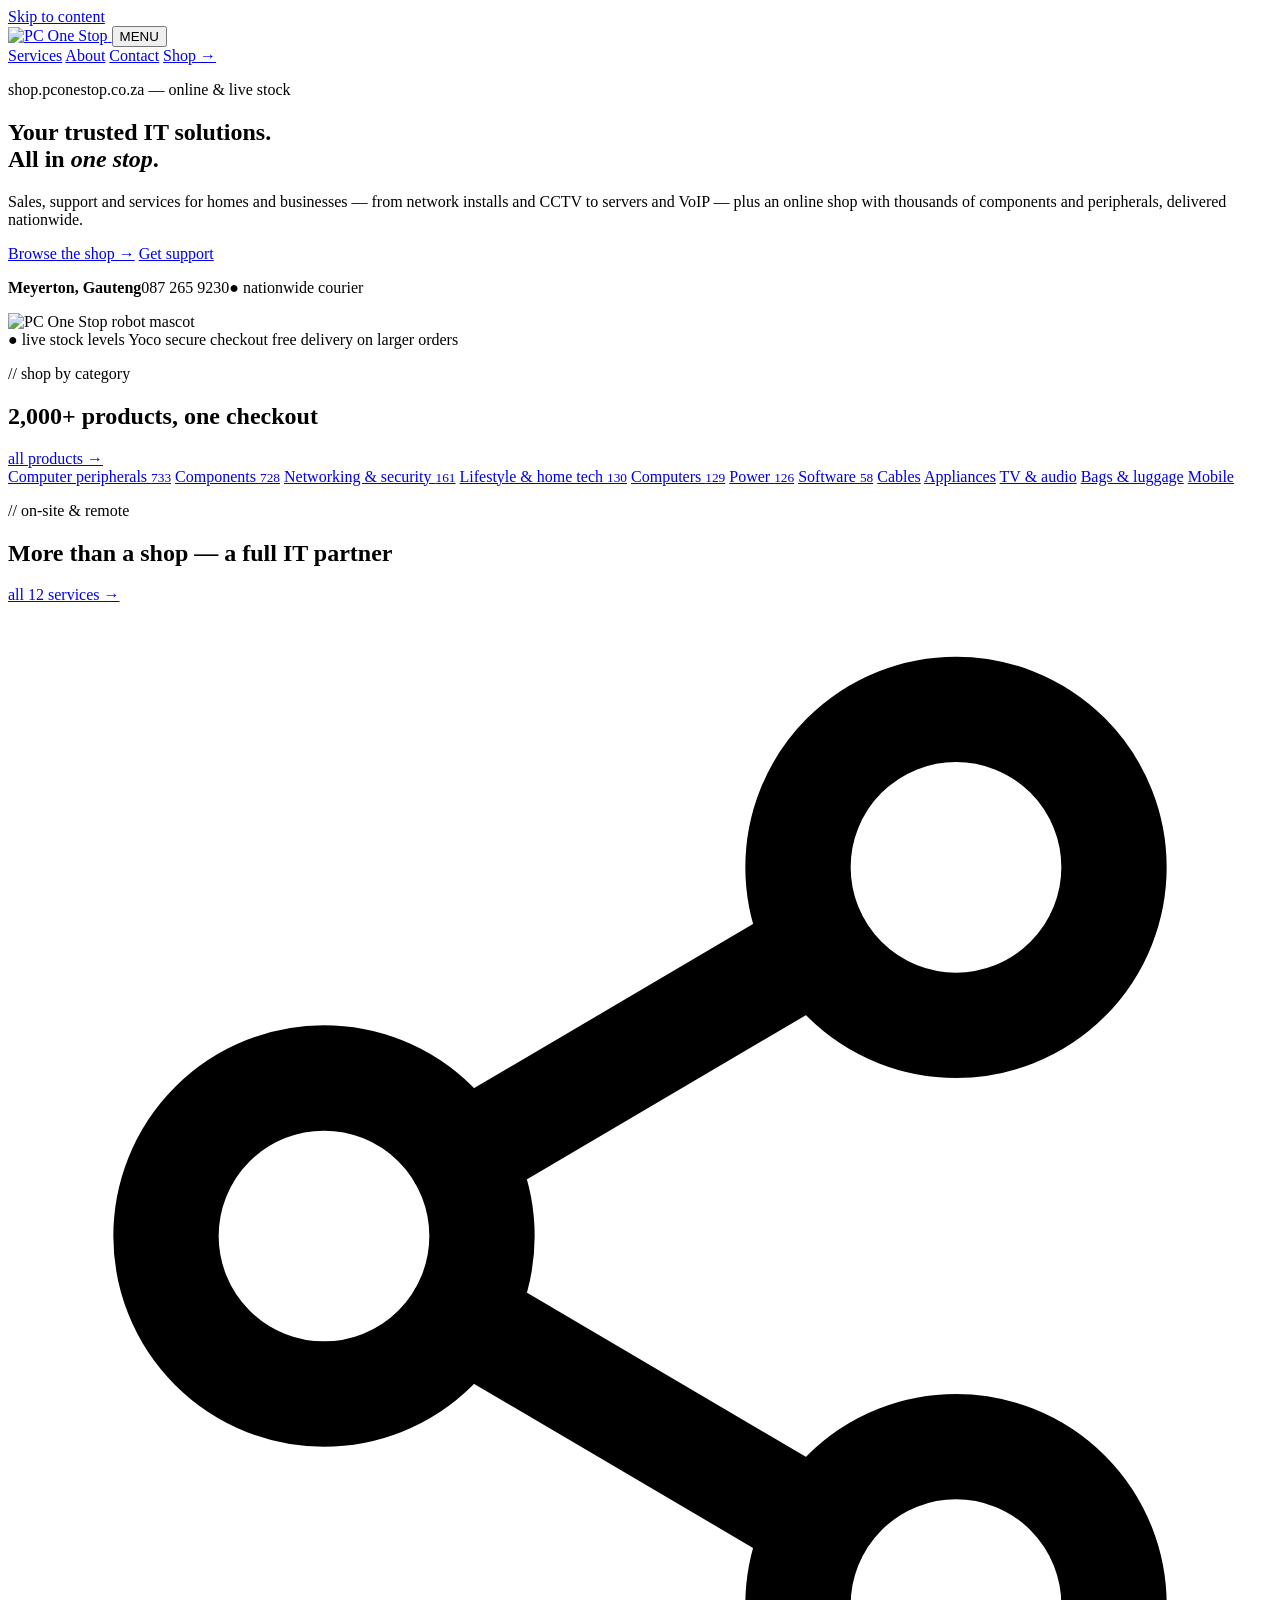
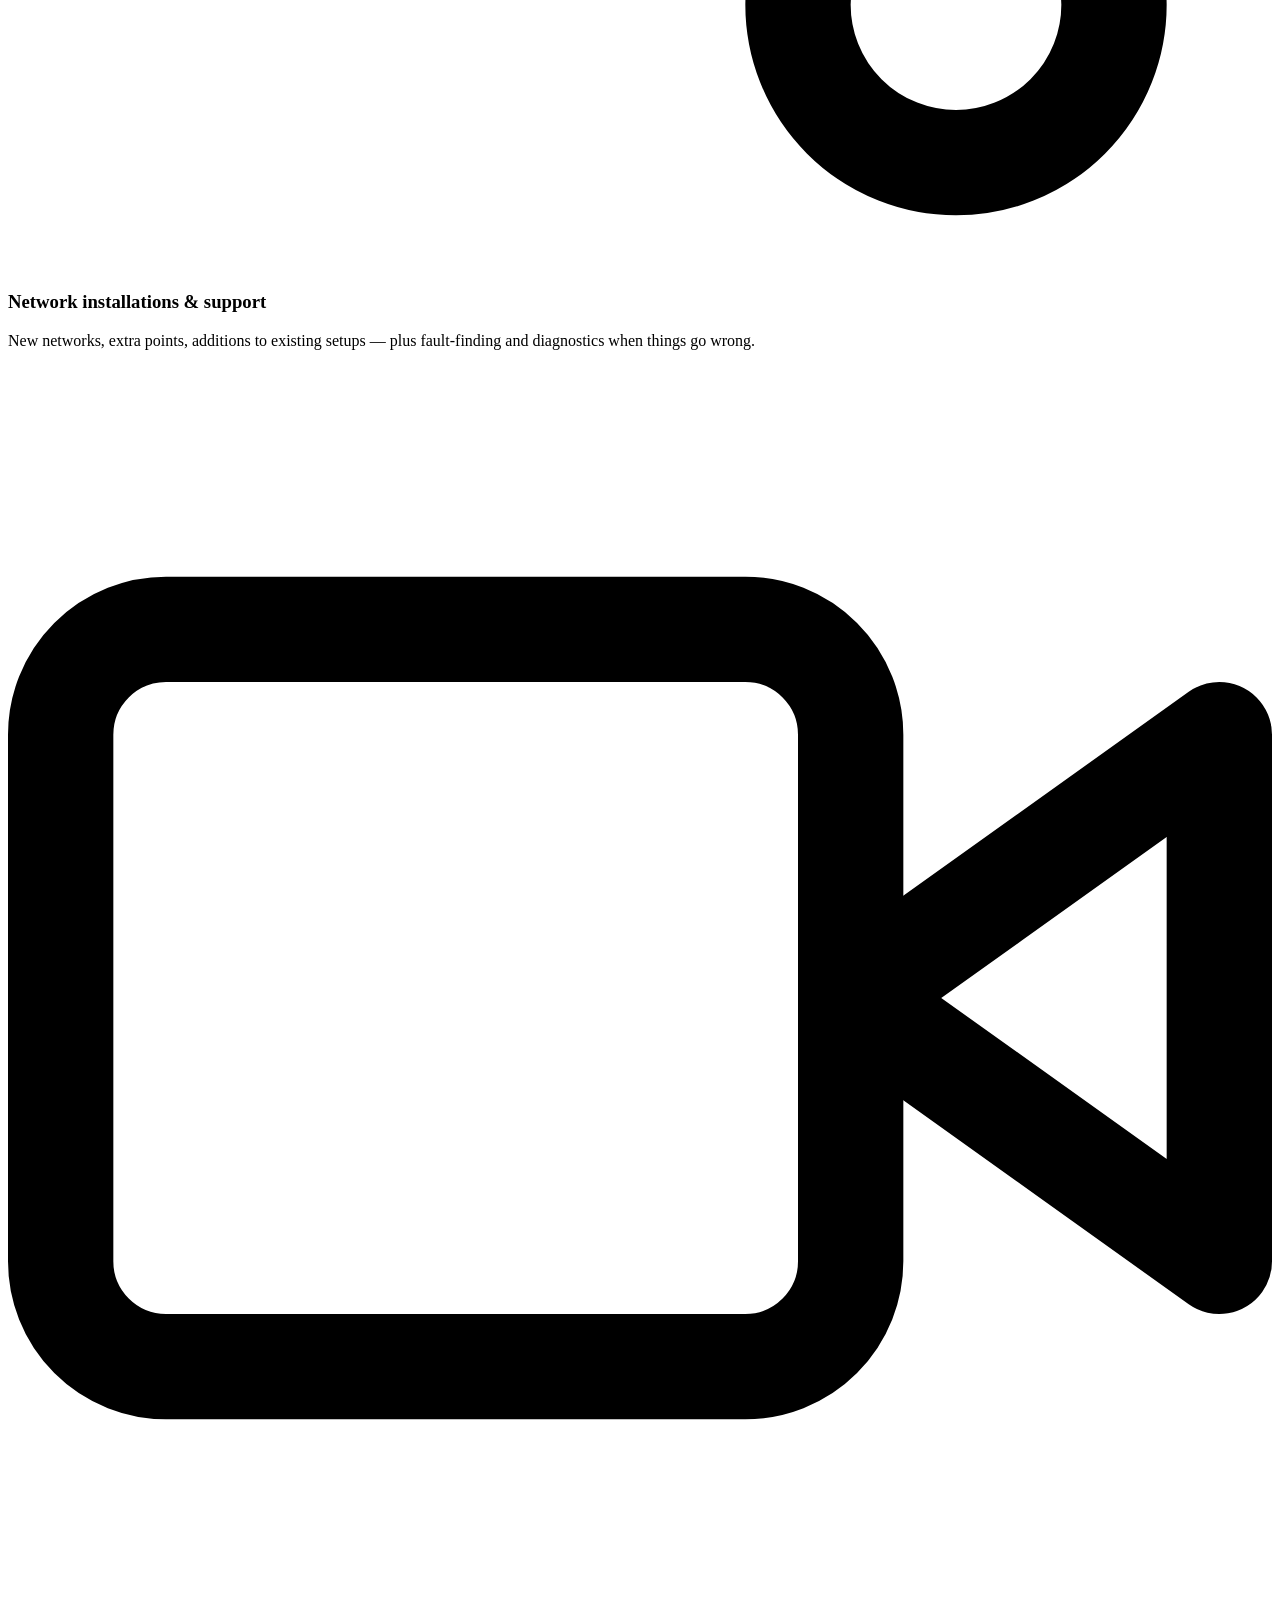
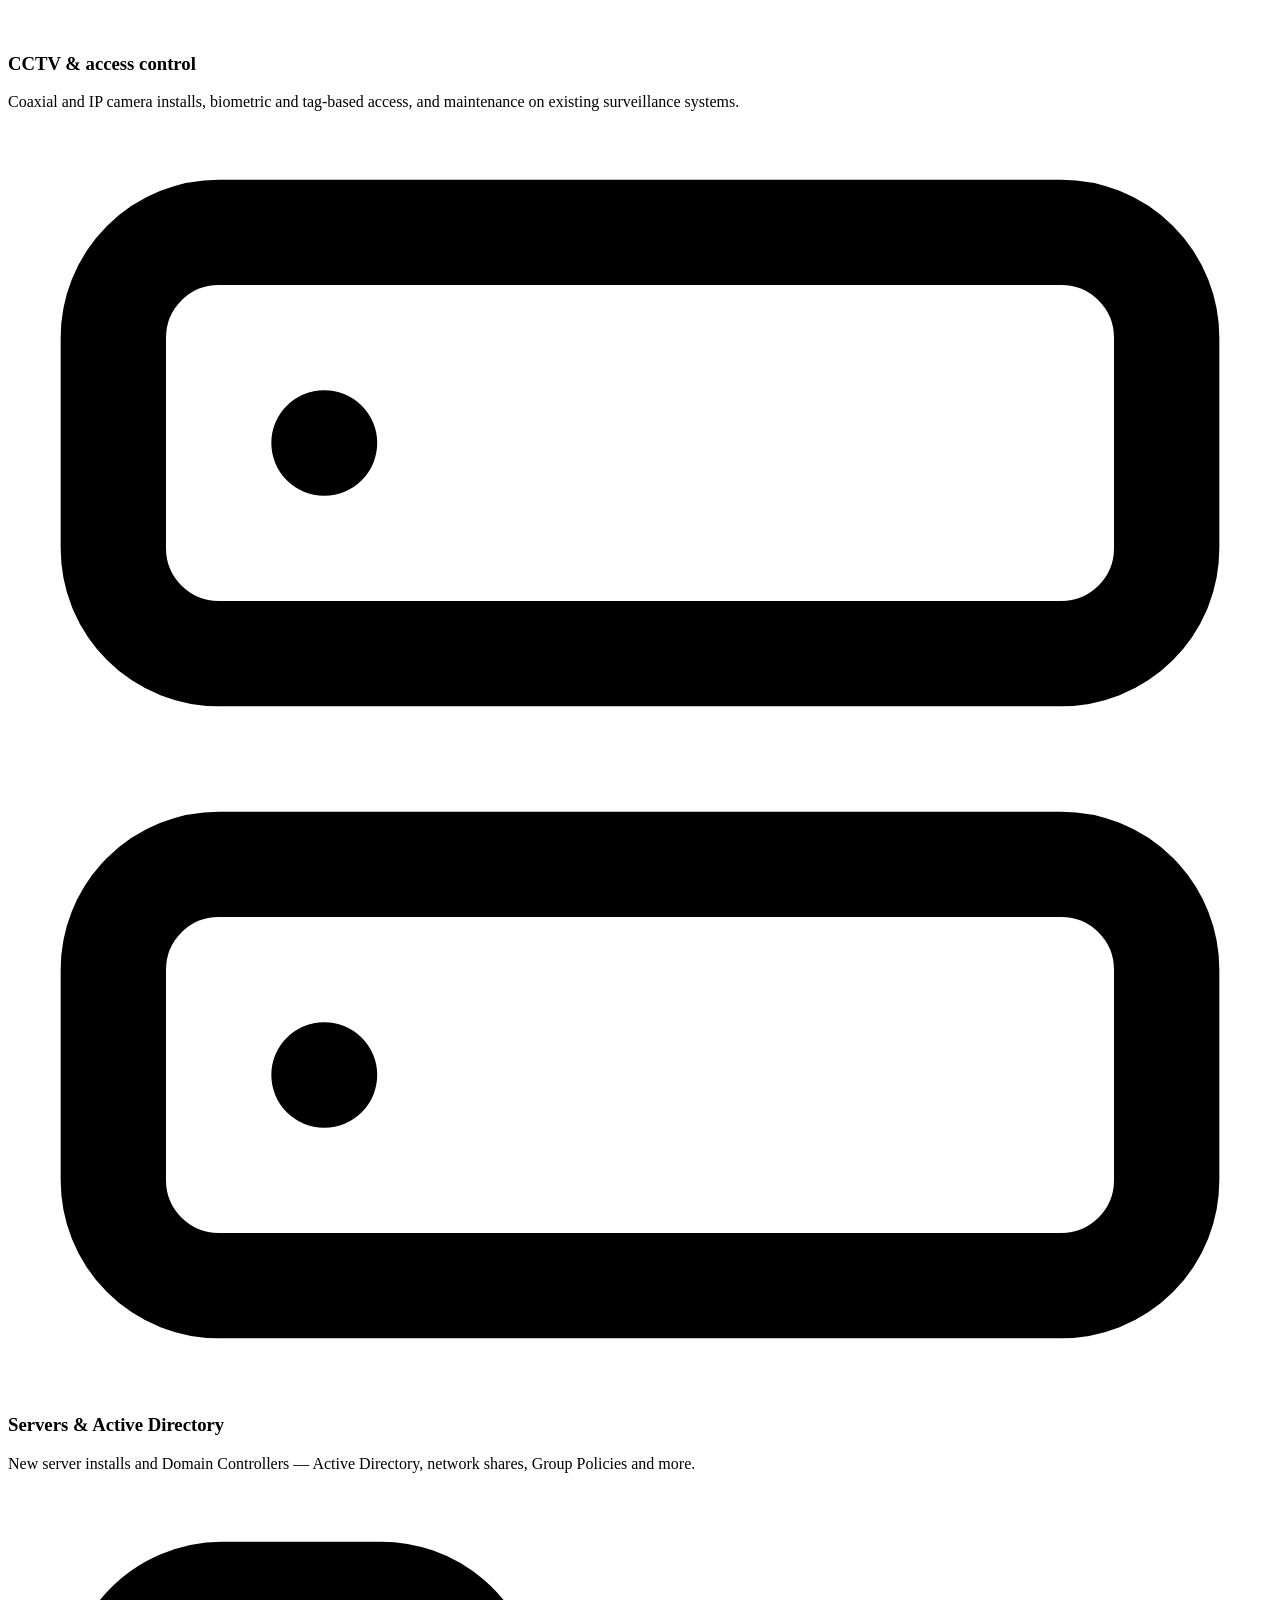
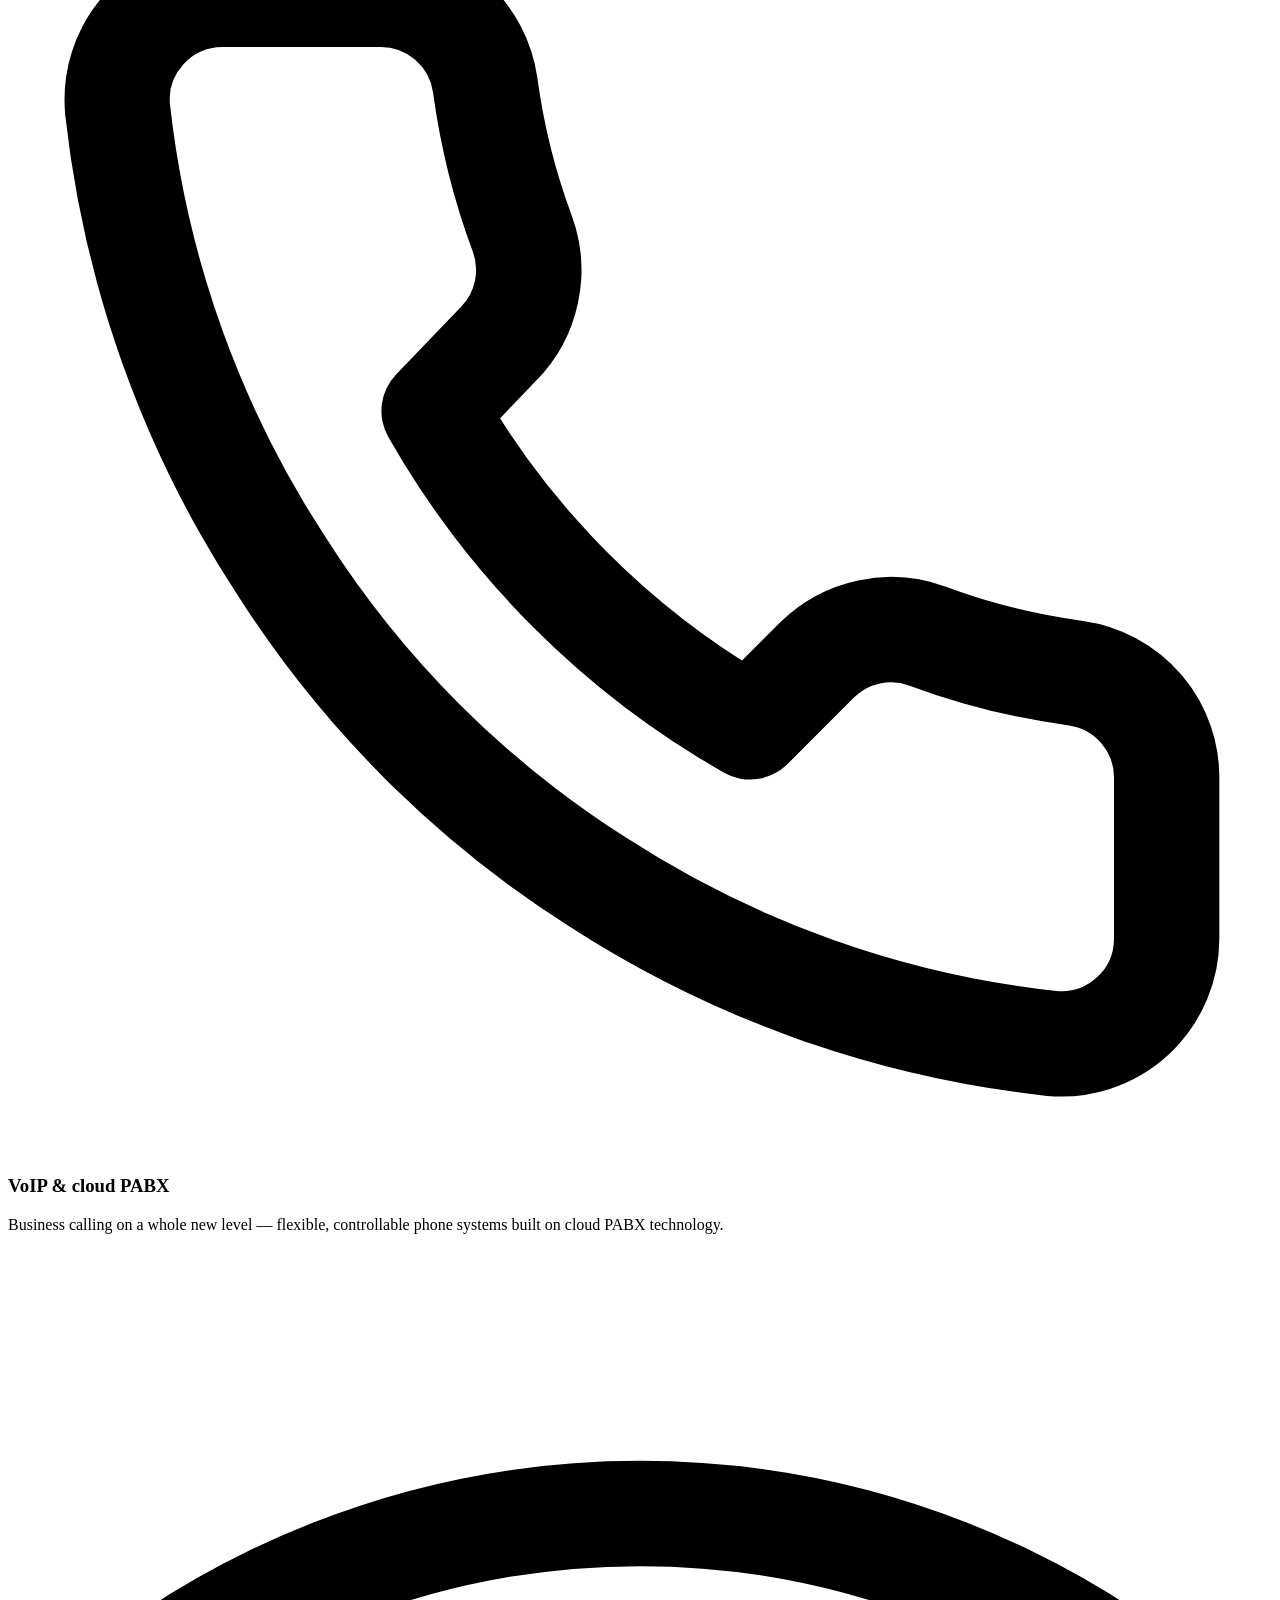
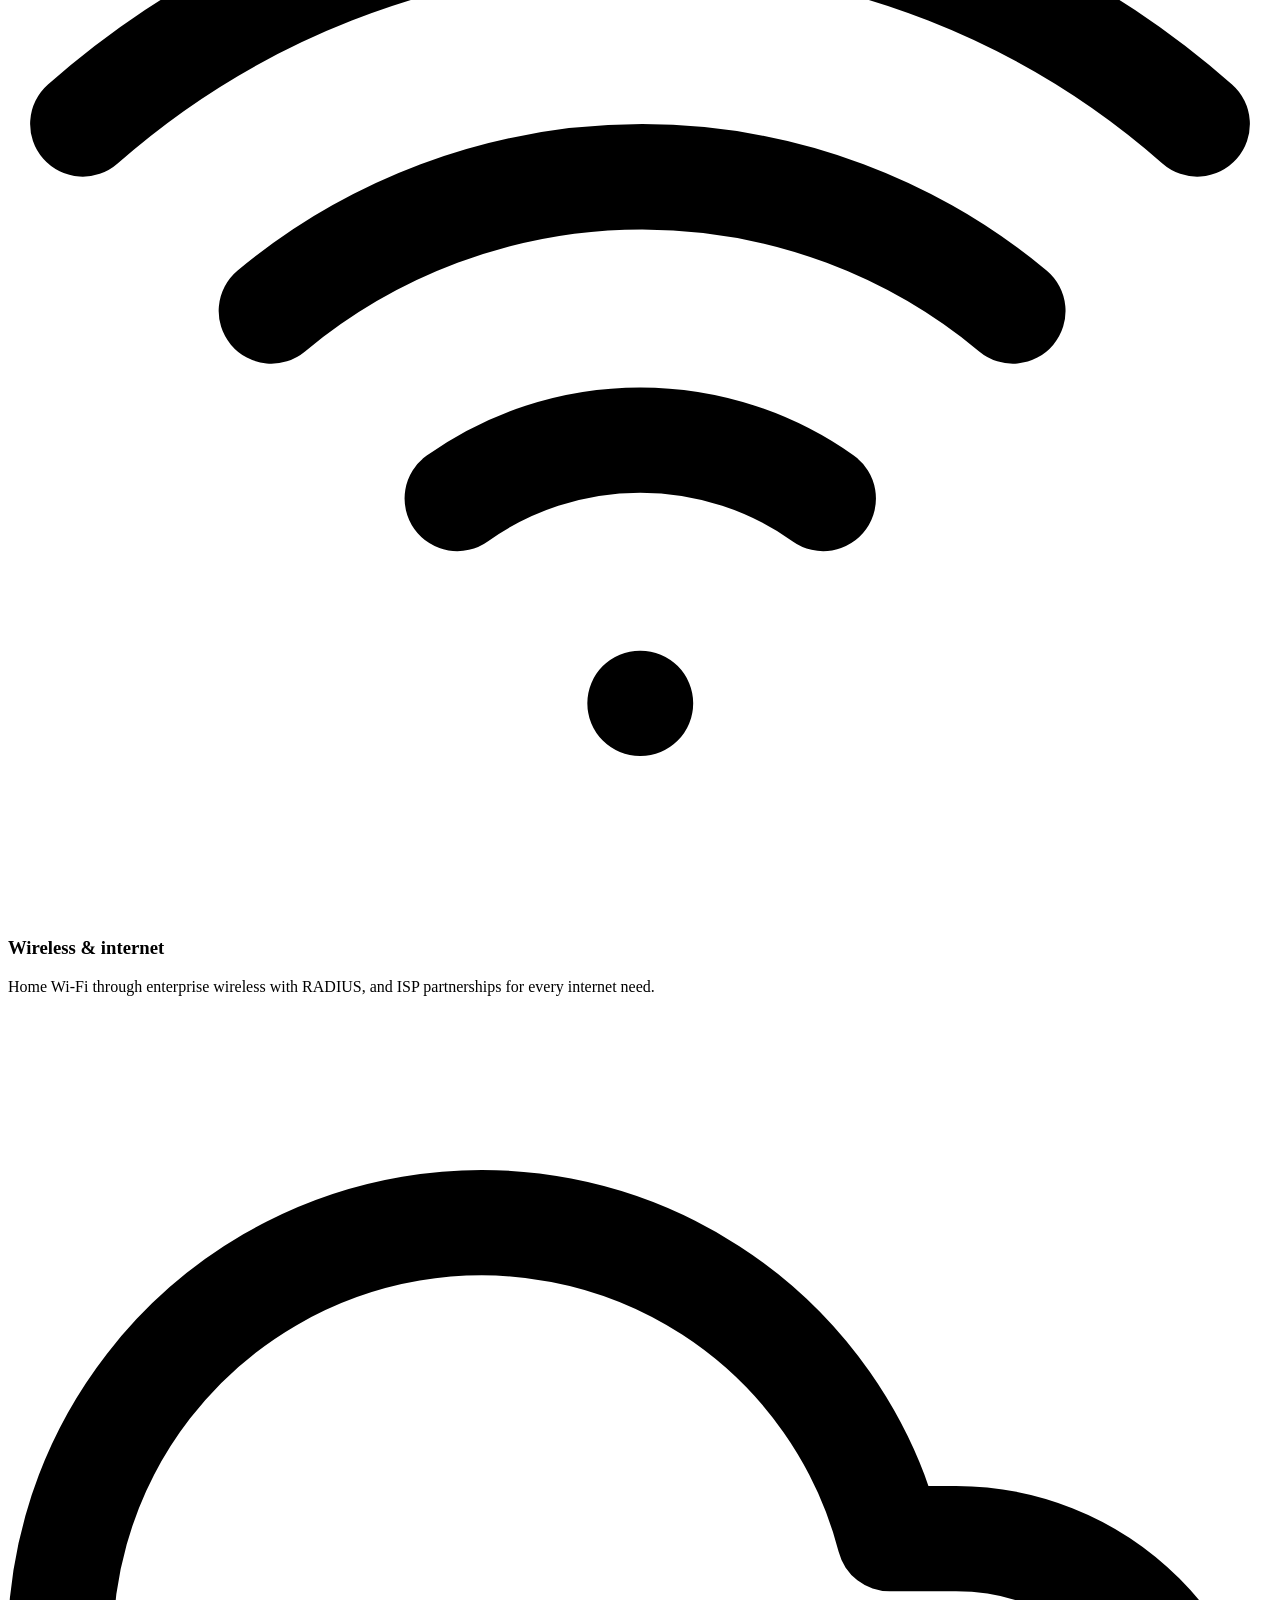
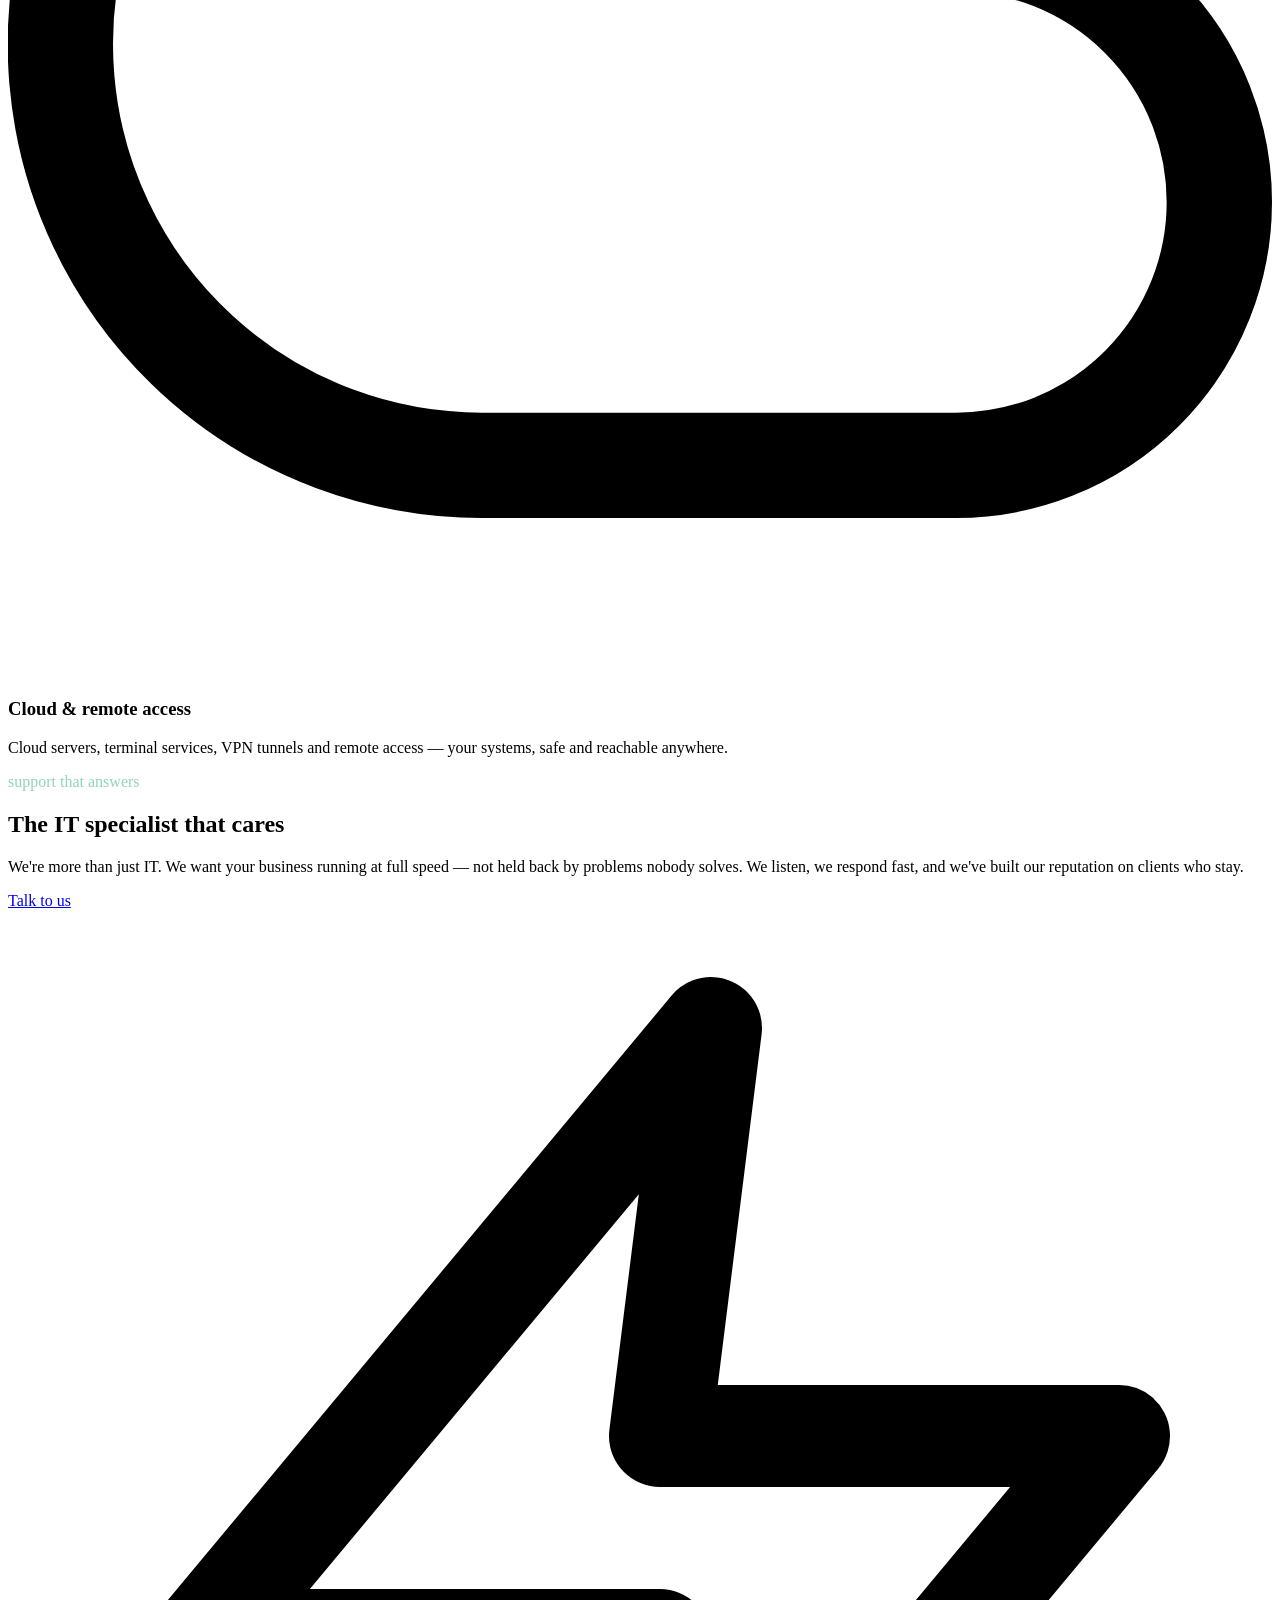
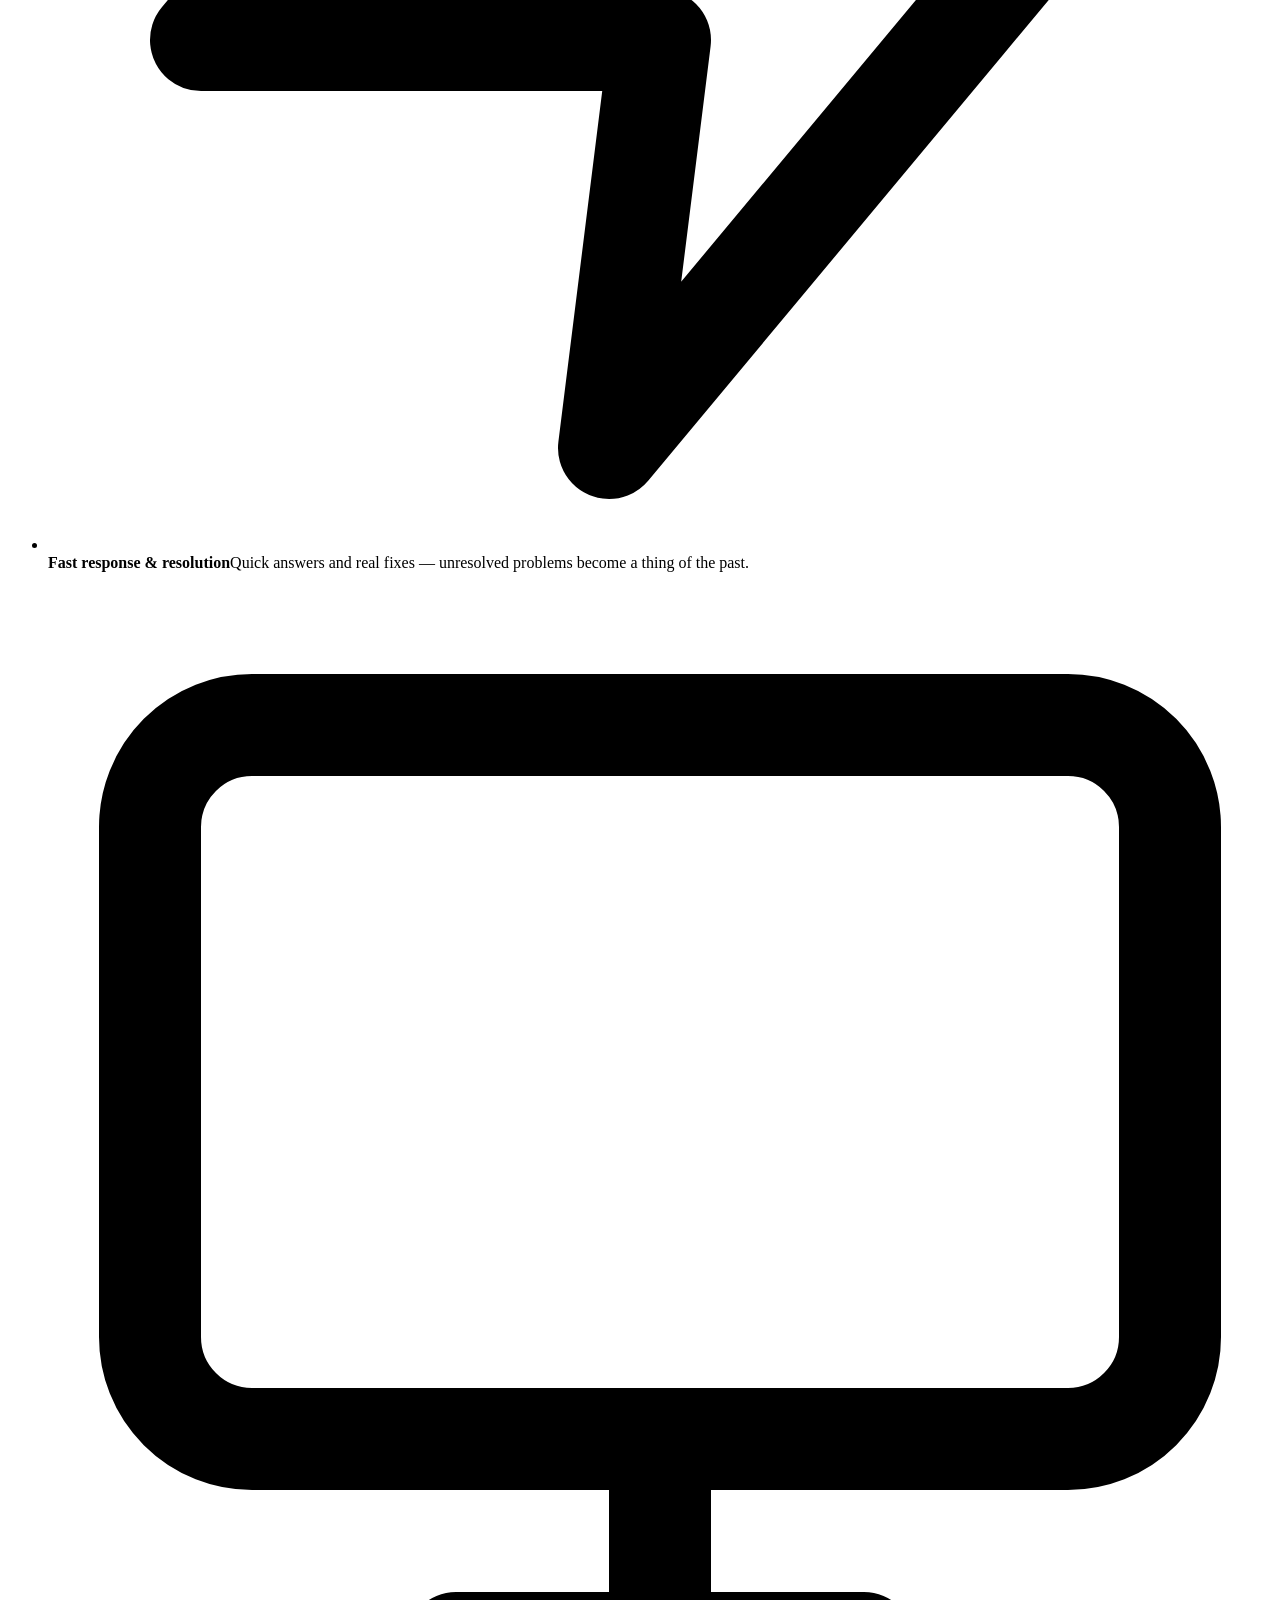
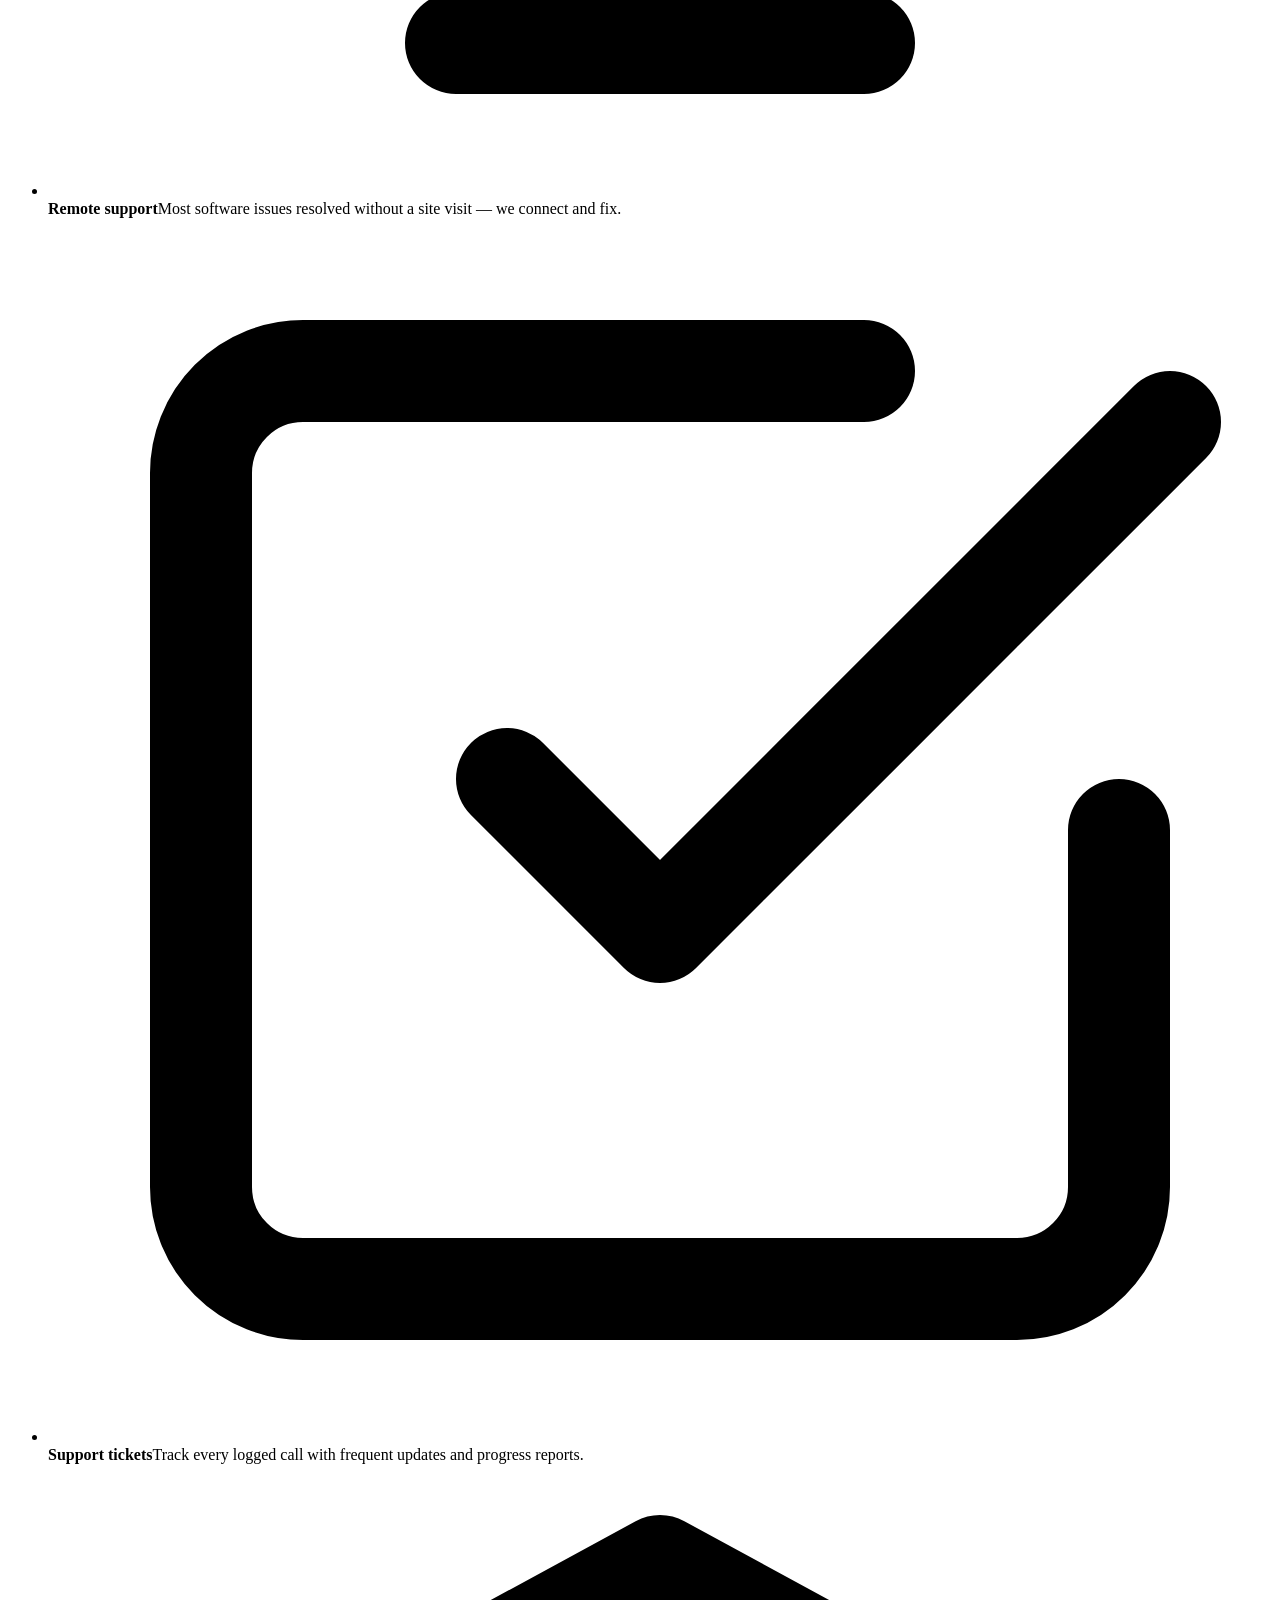
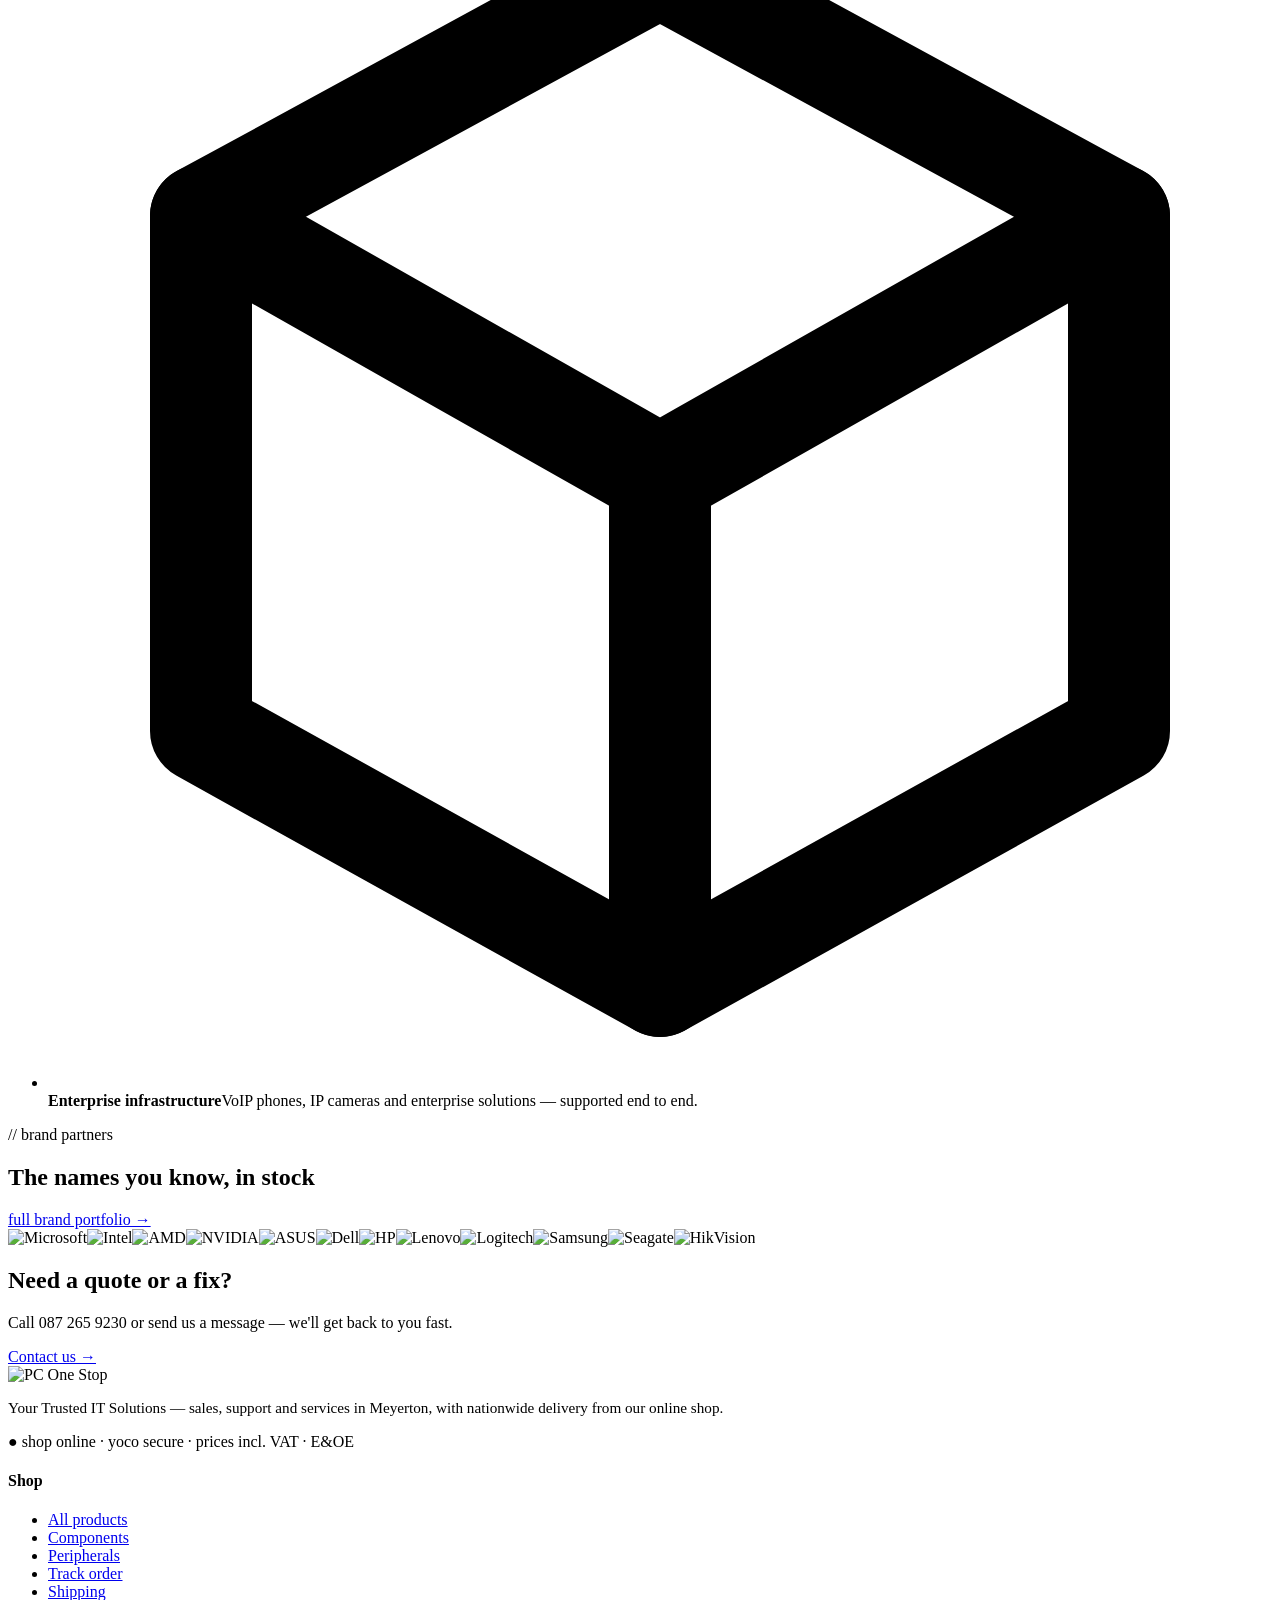
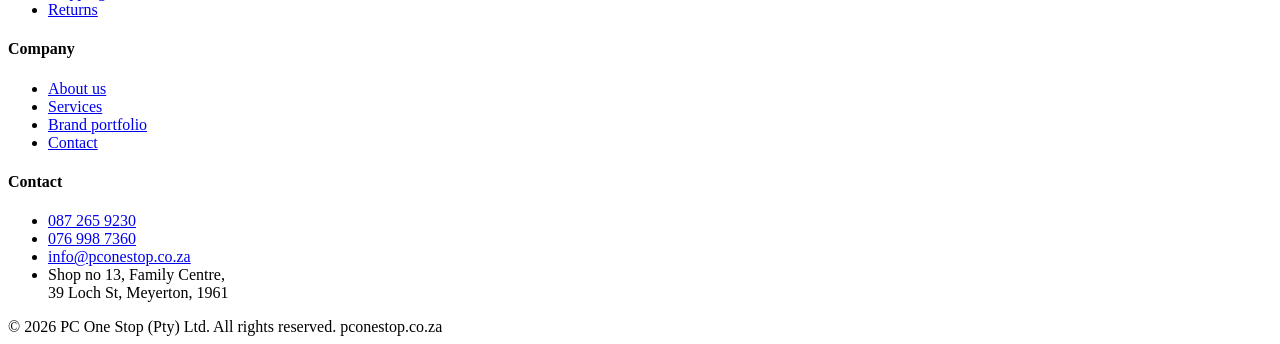
==== commit d3d6d16f: "Update business address to Shop 13, Family Centre, 39 Loch St, Meyerton Replaces old 58 Mitchell Str" ====
--- a/site/index.html
+++ b/site/index.html
@@ -15,9 +15,9 @@
 <link rel="preload" href="/assets/fonts/space-grotesk-latin-700-normal.woff2" as="font" type="font/woff2" crossorigin>
 <link rel="stylesheet" href="/assets/css/main.css">
 <script type="application/ld+json">
-{"@context":"https://schema.org","@type":"LocalBusiness","name":"PC One Stop",
+{"@context":"https://schema.org","@type":"LocalBusiness","name":"PC One Stop","legalName":"PC One Stop (PTY) Ltd",
 "url":"https://pconestop.co.za/","telephone":"+27872659230","email":"info@pconestop.co.za",
-"address":{"@type":"PostalAddress","streetAddress":"58 Mitchell Street","addressLocality":"Meyerton","addressRegion":"Gauteng","postalCode":"1961","addressCountry":"ZA"},
+"address":{"@type":"PostalAddress","streetAddress":"Shop no 13, Family Centre, 39 Loch St","addressLocality":"Meyerton","addressRegion":"Gauteng","postalCode":"1961","addressCountry":"ZA"},
 "sameAs":["https://shop.pconestop.co.za/"]}
 </script>
 </head>
@@ -247,7 +247,7 @@
           <li><a href="tel:+27872659230">087 265 9230</a></li>
           <li><a href="tel:+27769987360">076 998 7360</a></li>
           <li><a href="mailto:info@pconestop.co.za">info@pconestop.co.za</a></li>
-          <li>58 Mitchell Street,<br>Meyerton, 1961</li>
+          <li>Shop no 13, Family Centre,<br>39 Loch St, Meyerton, 1961</li>
         </ul>
       </div>
     </div>
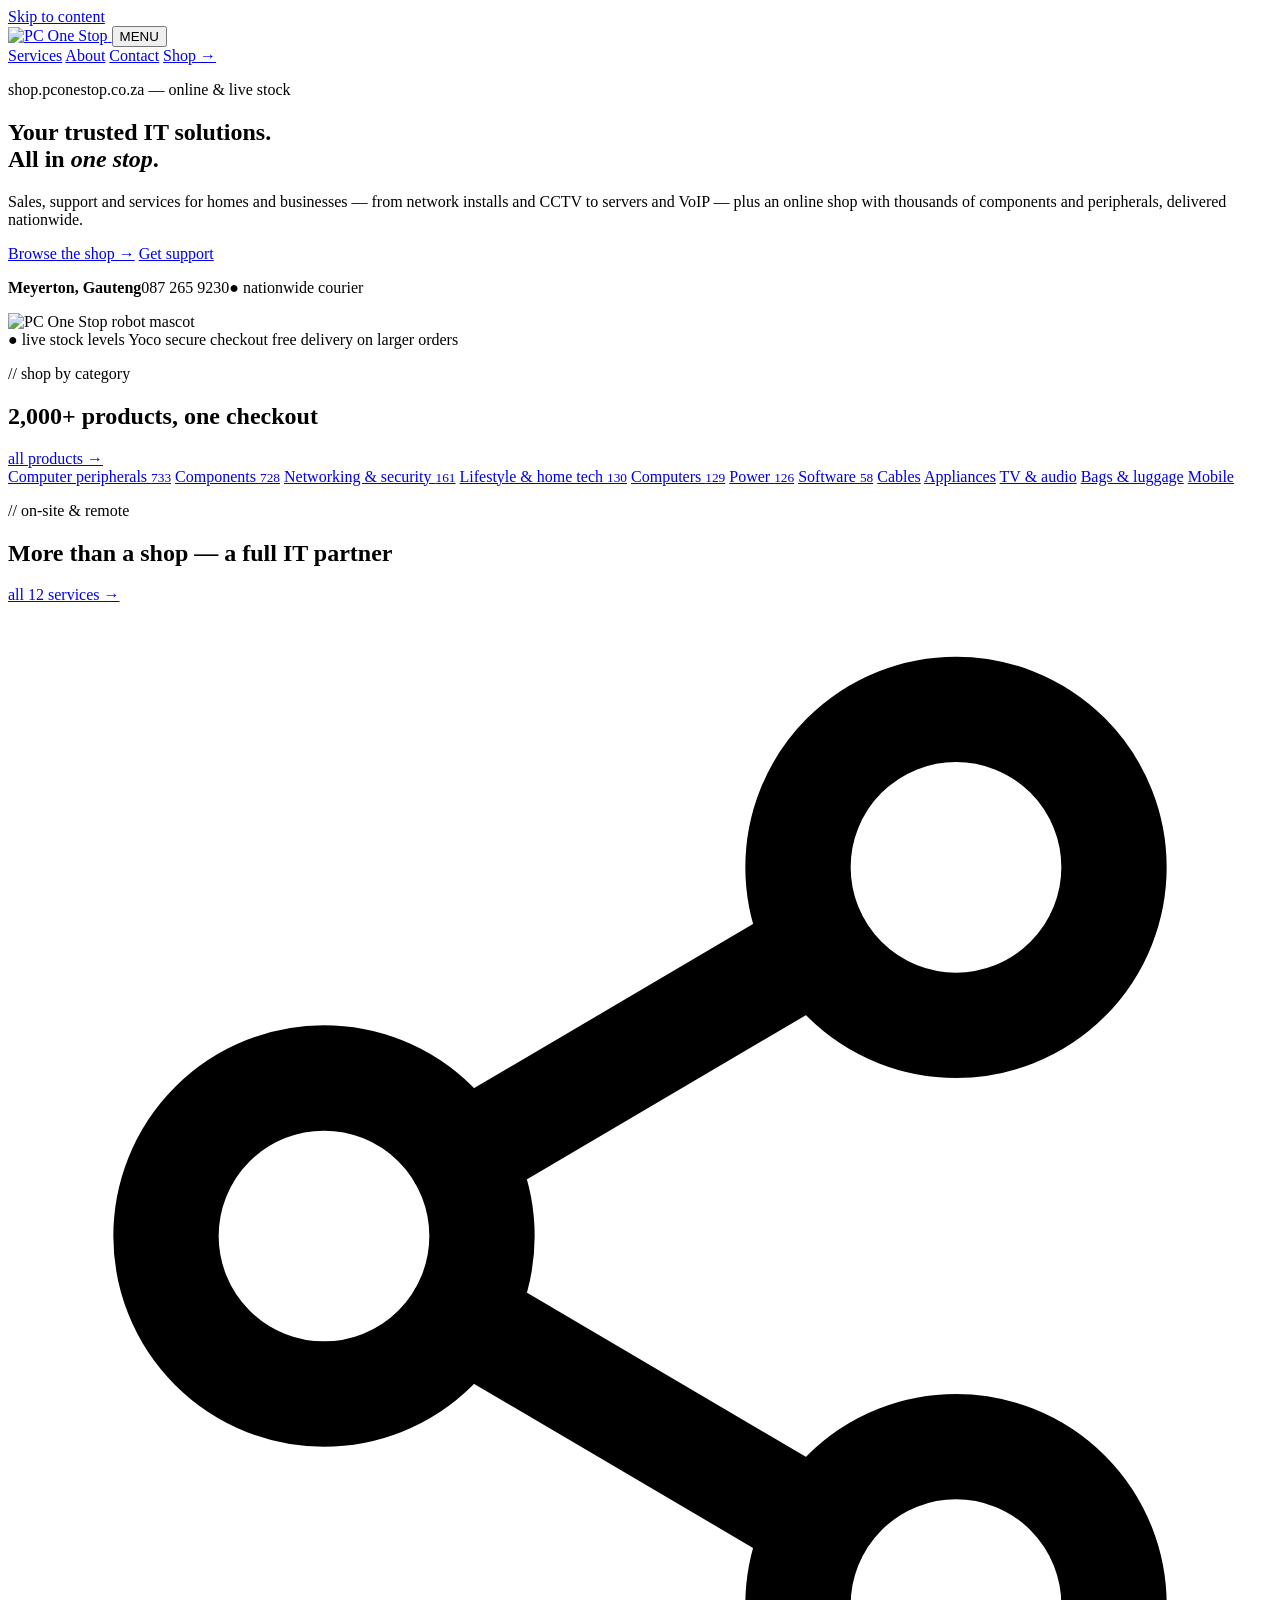
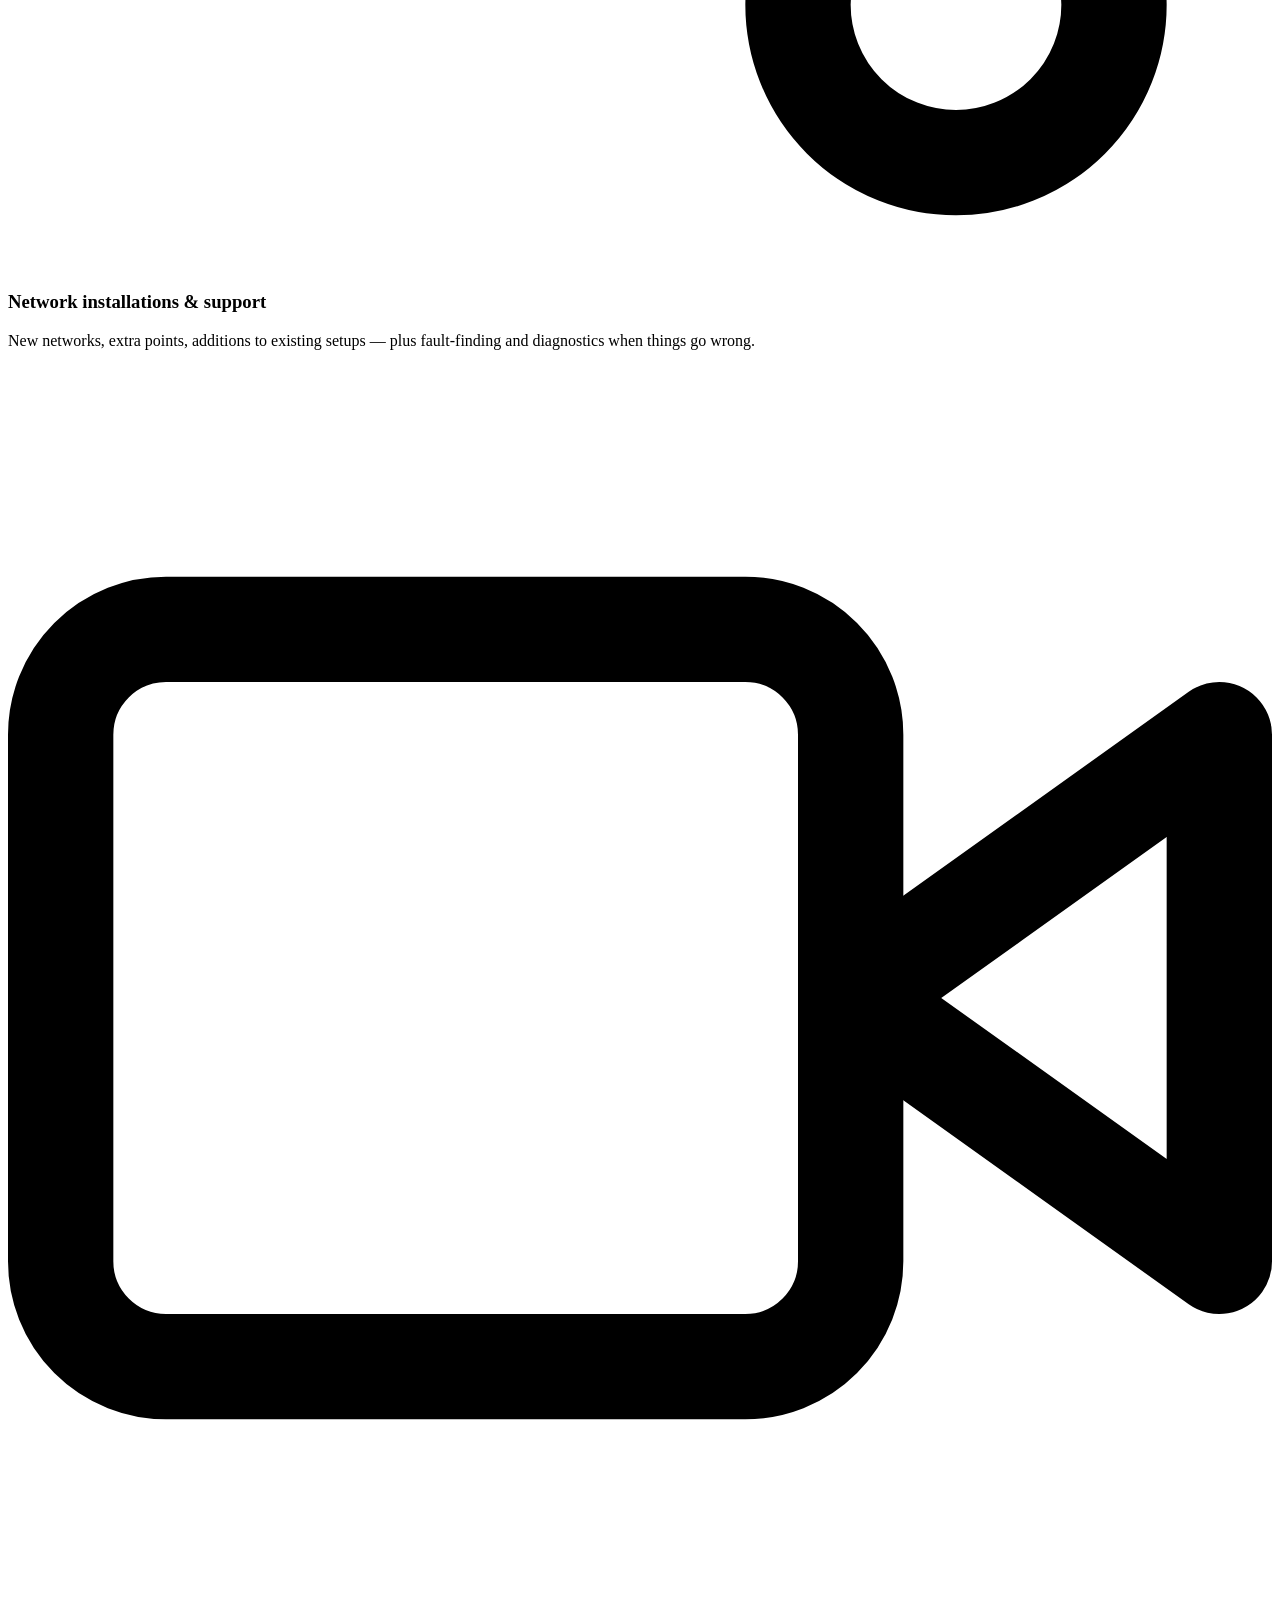
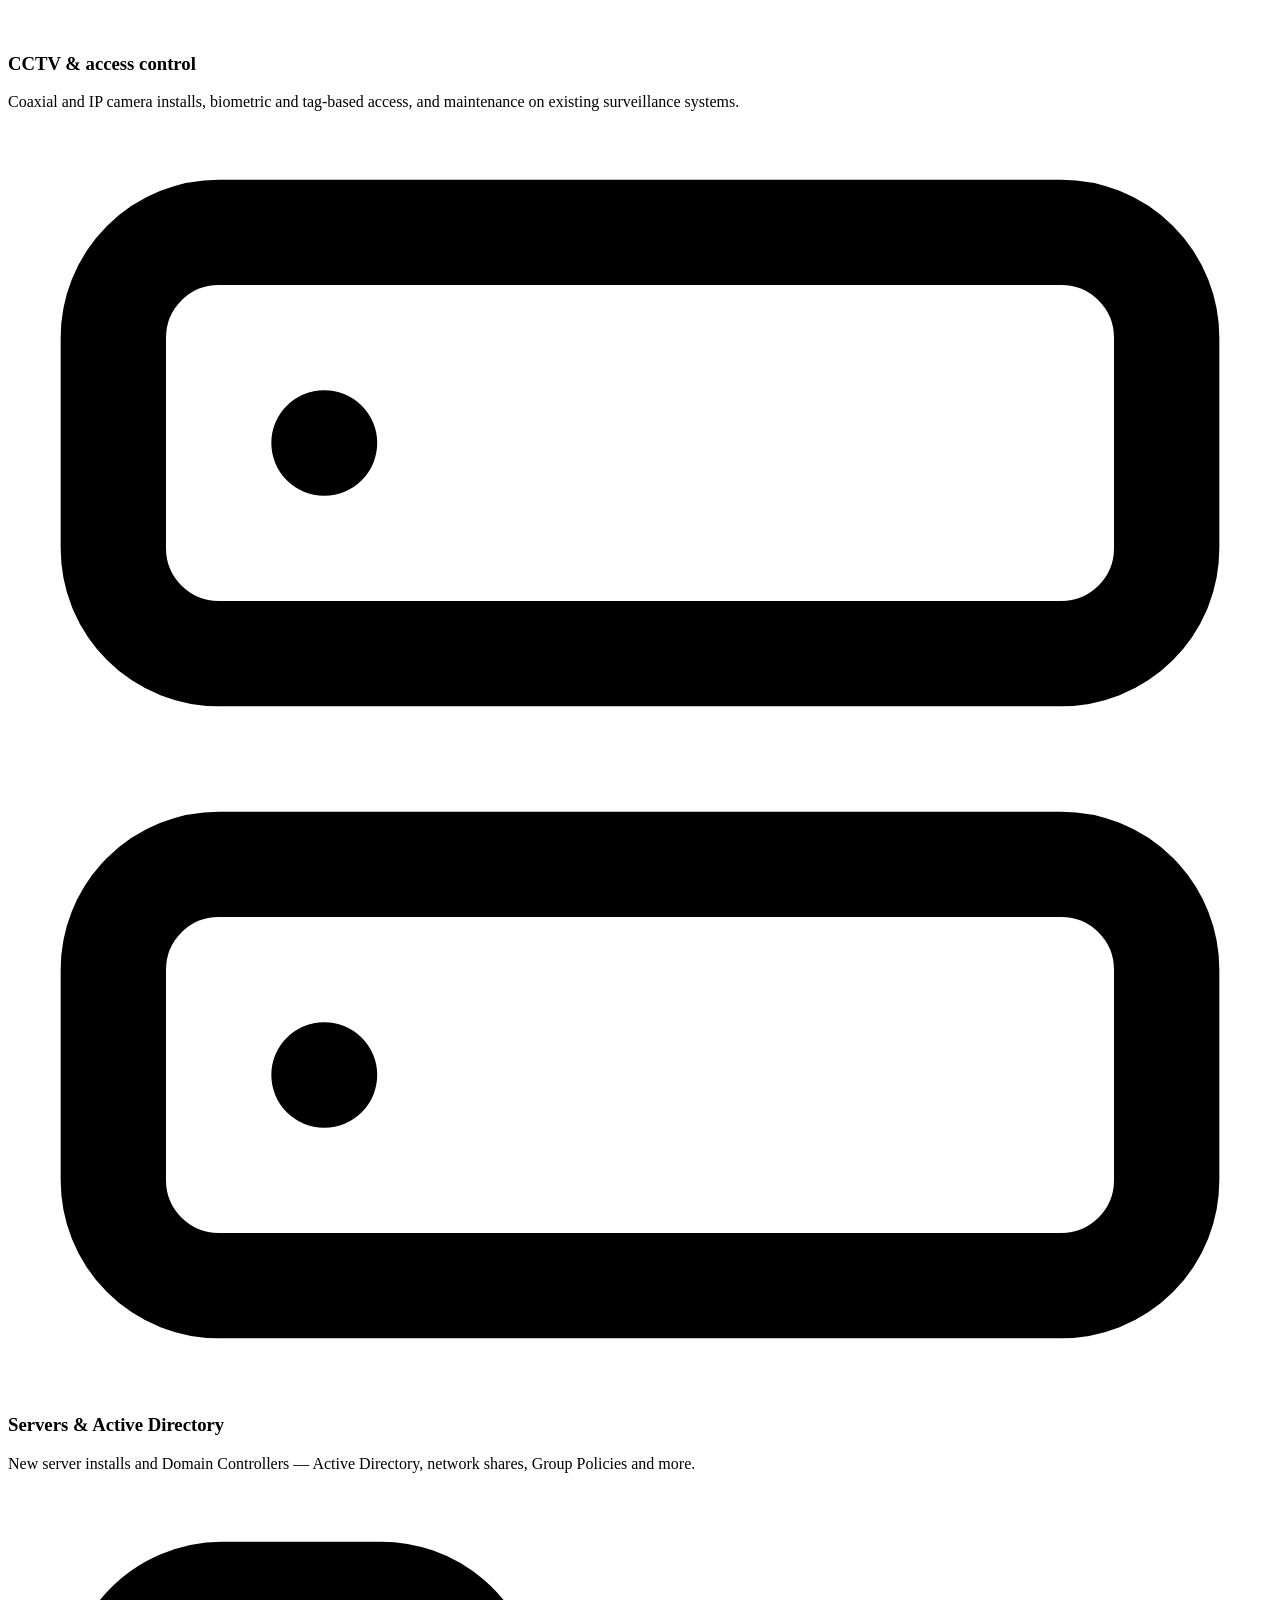
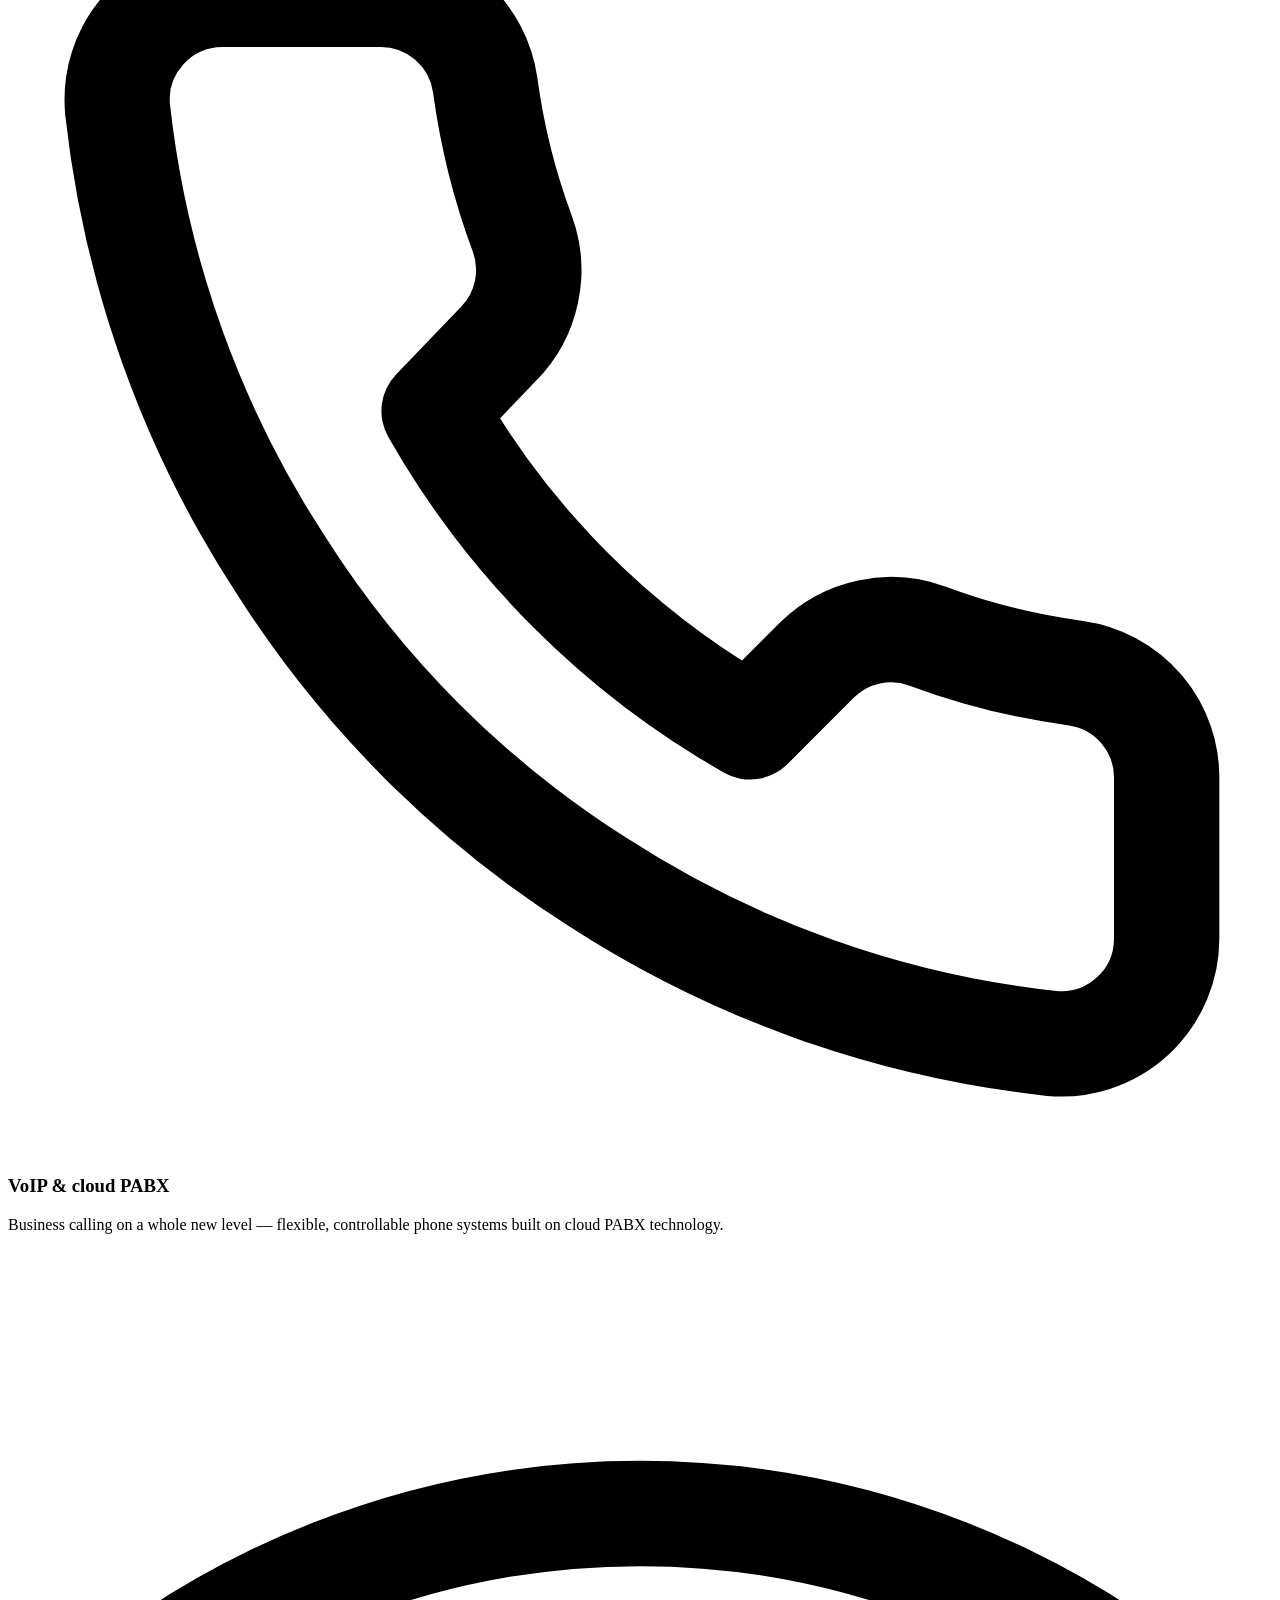
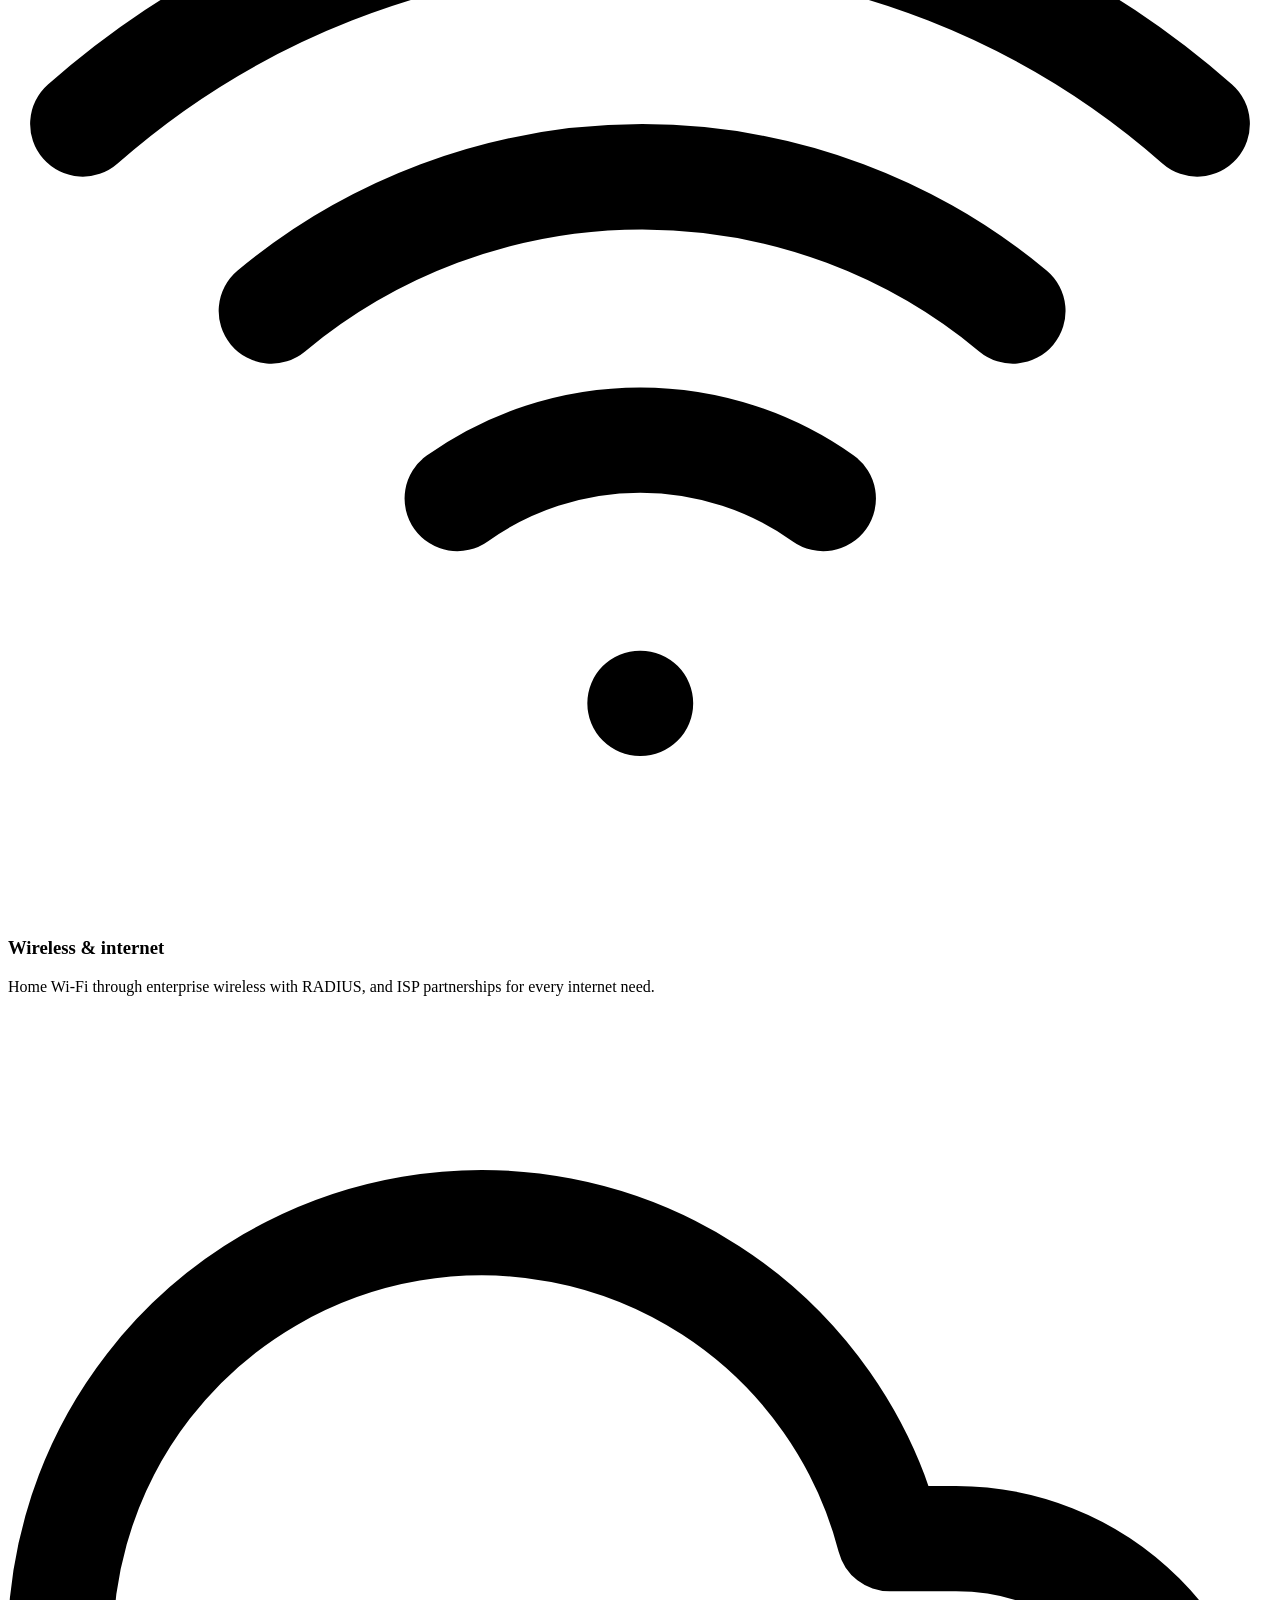
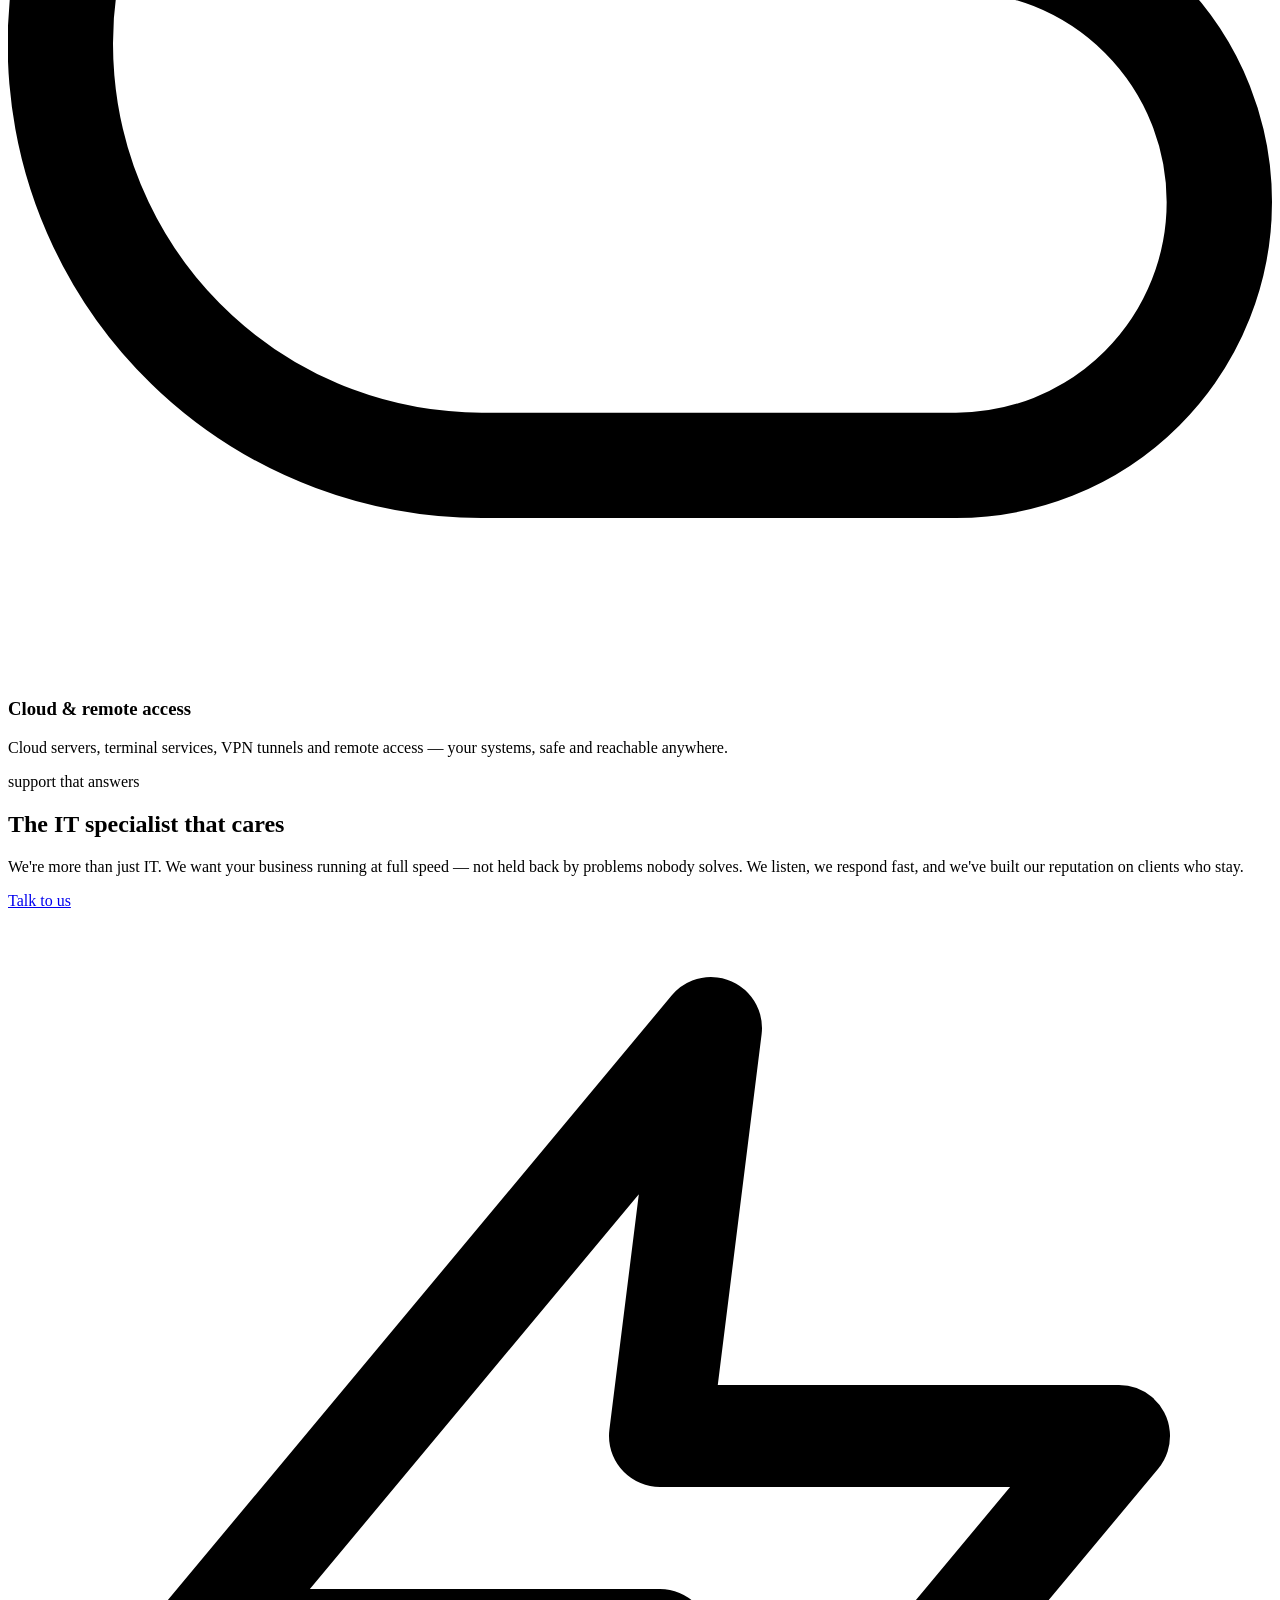
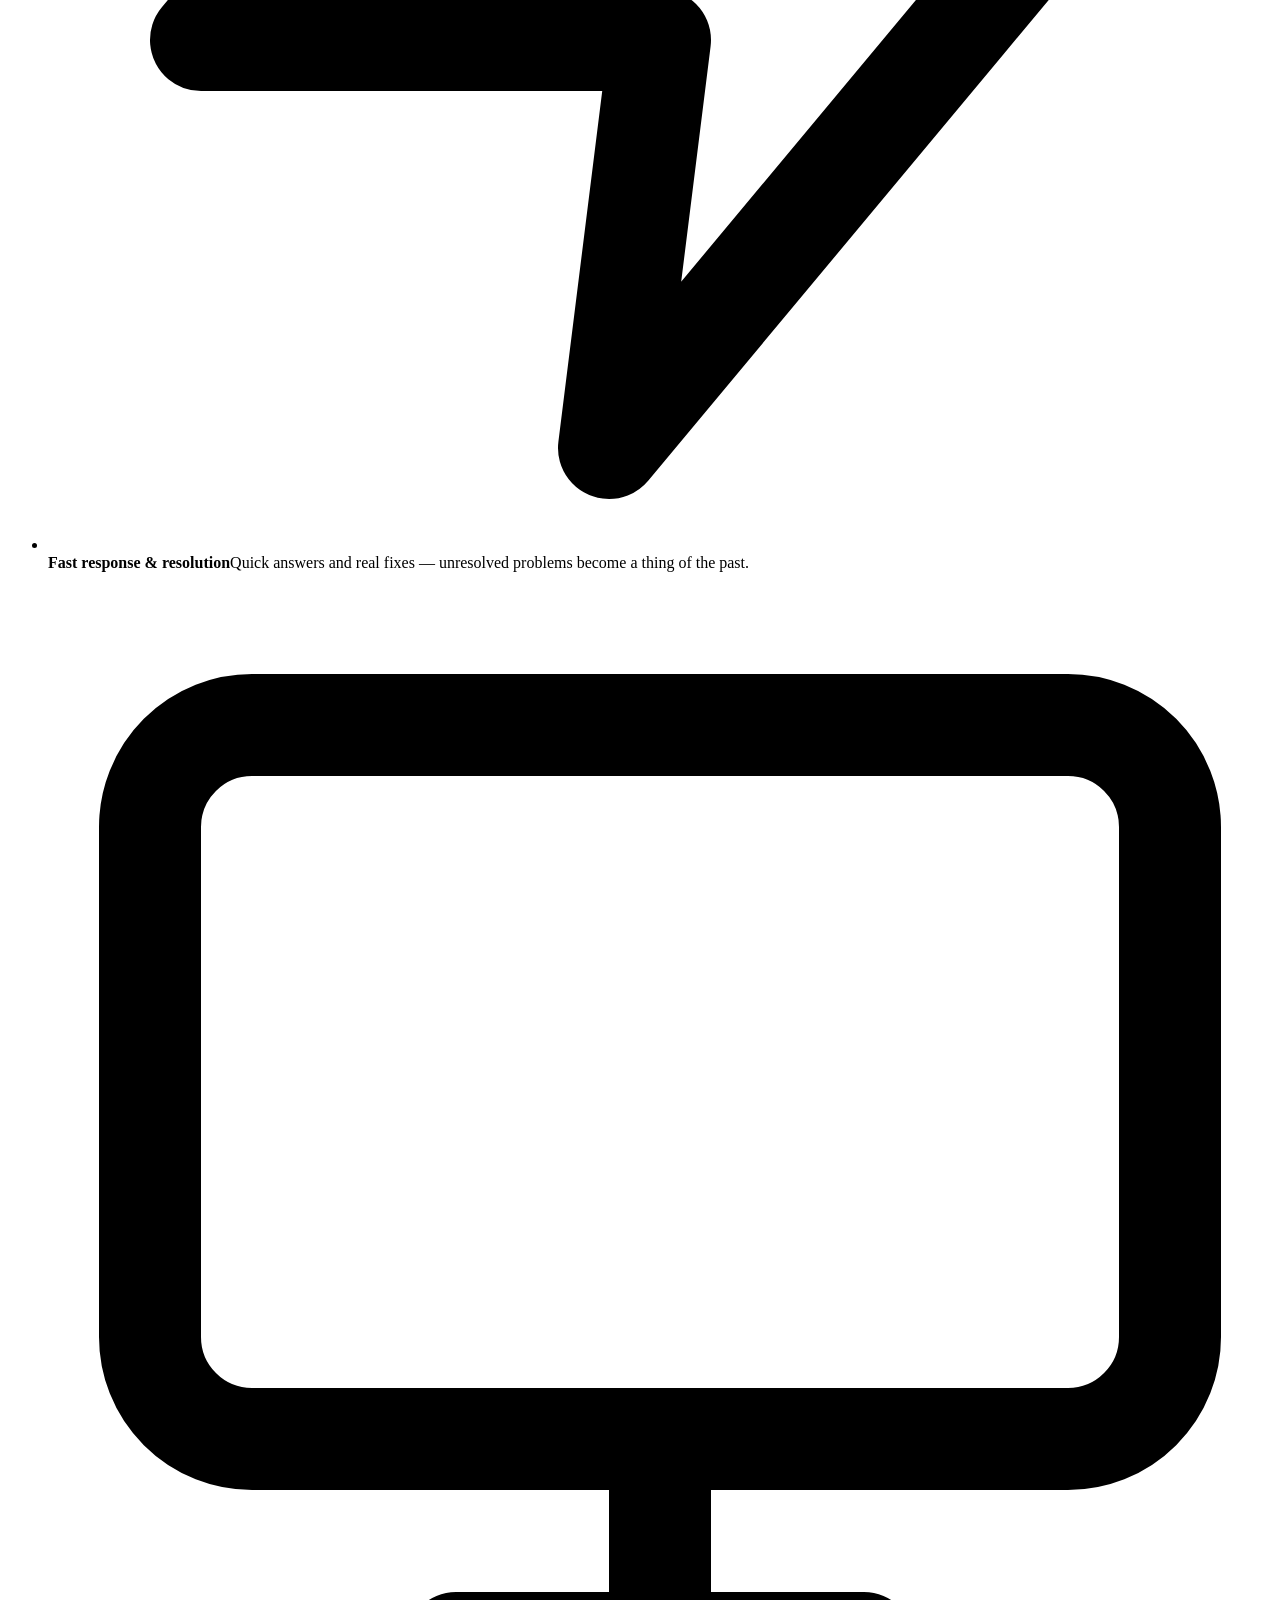
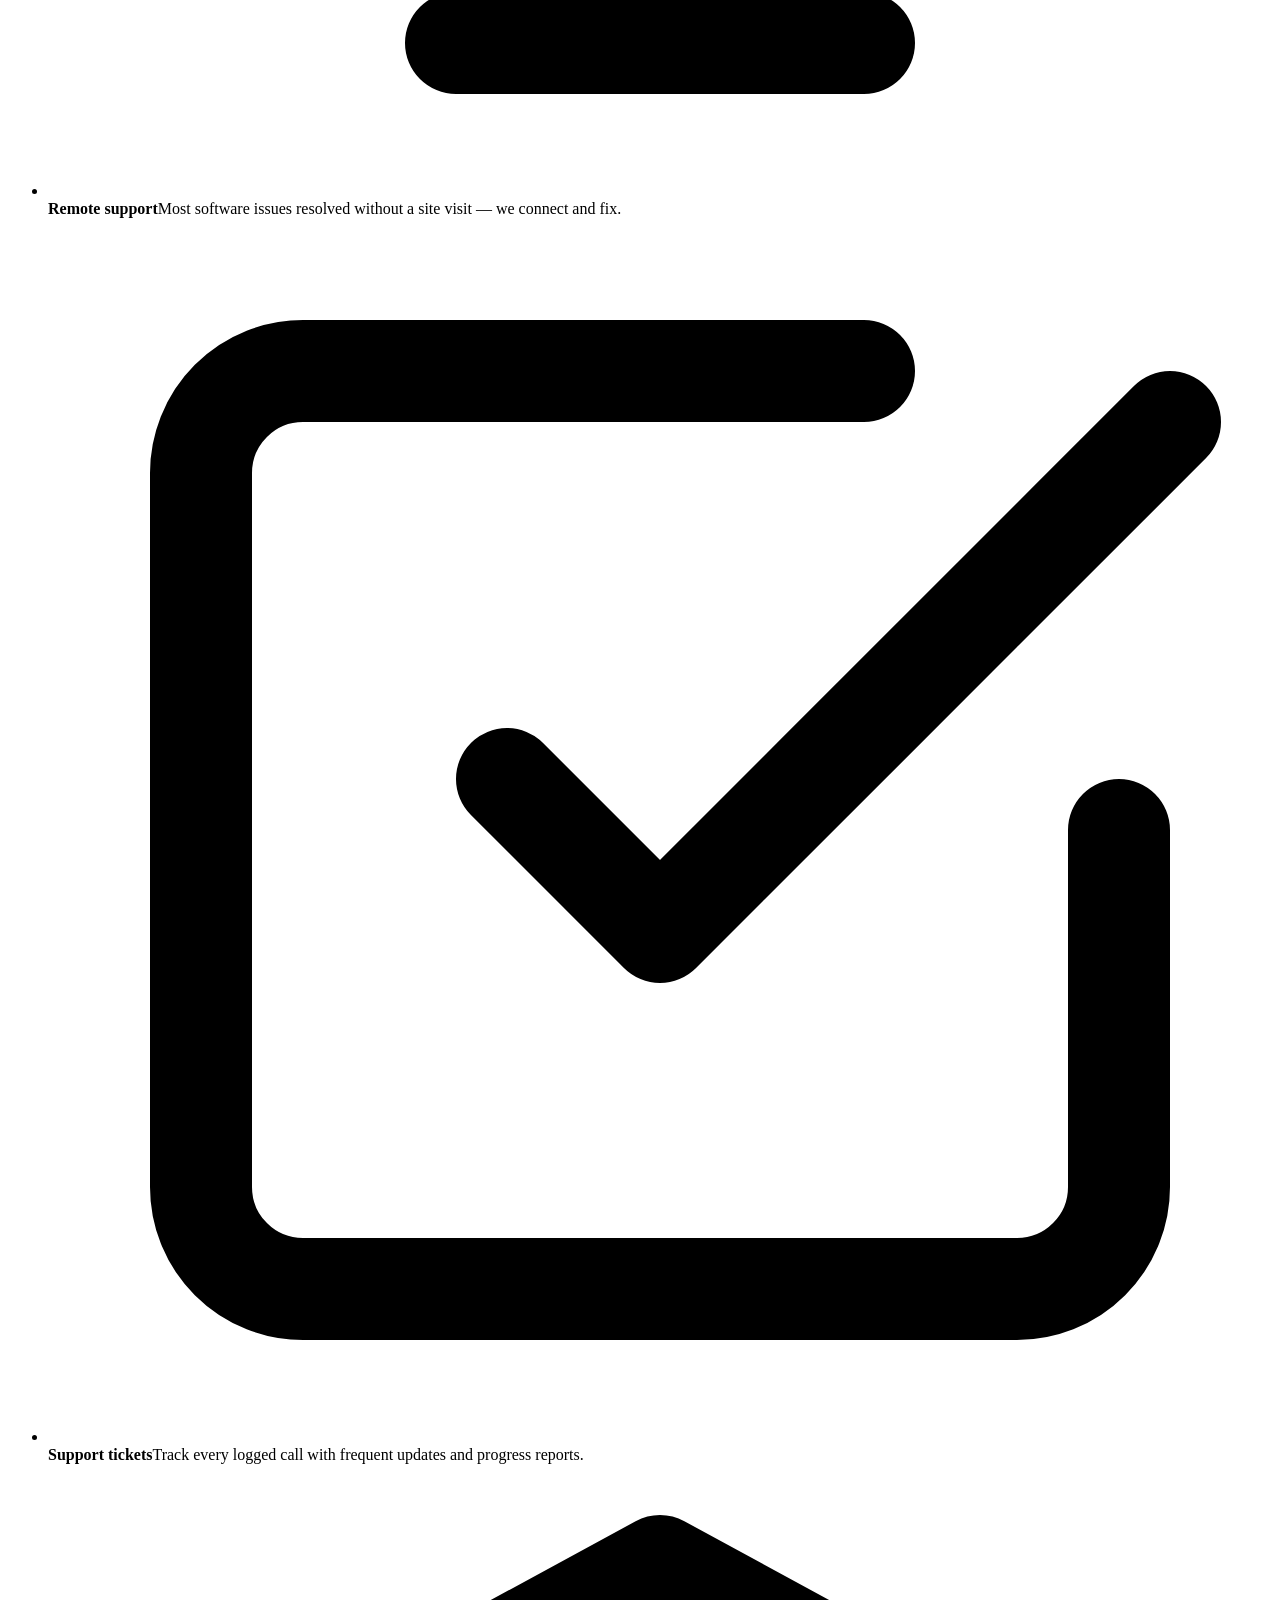
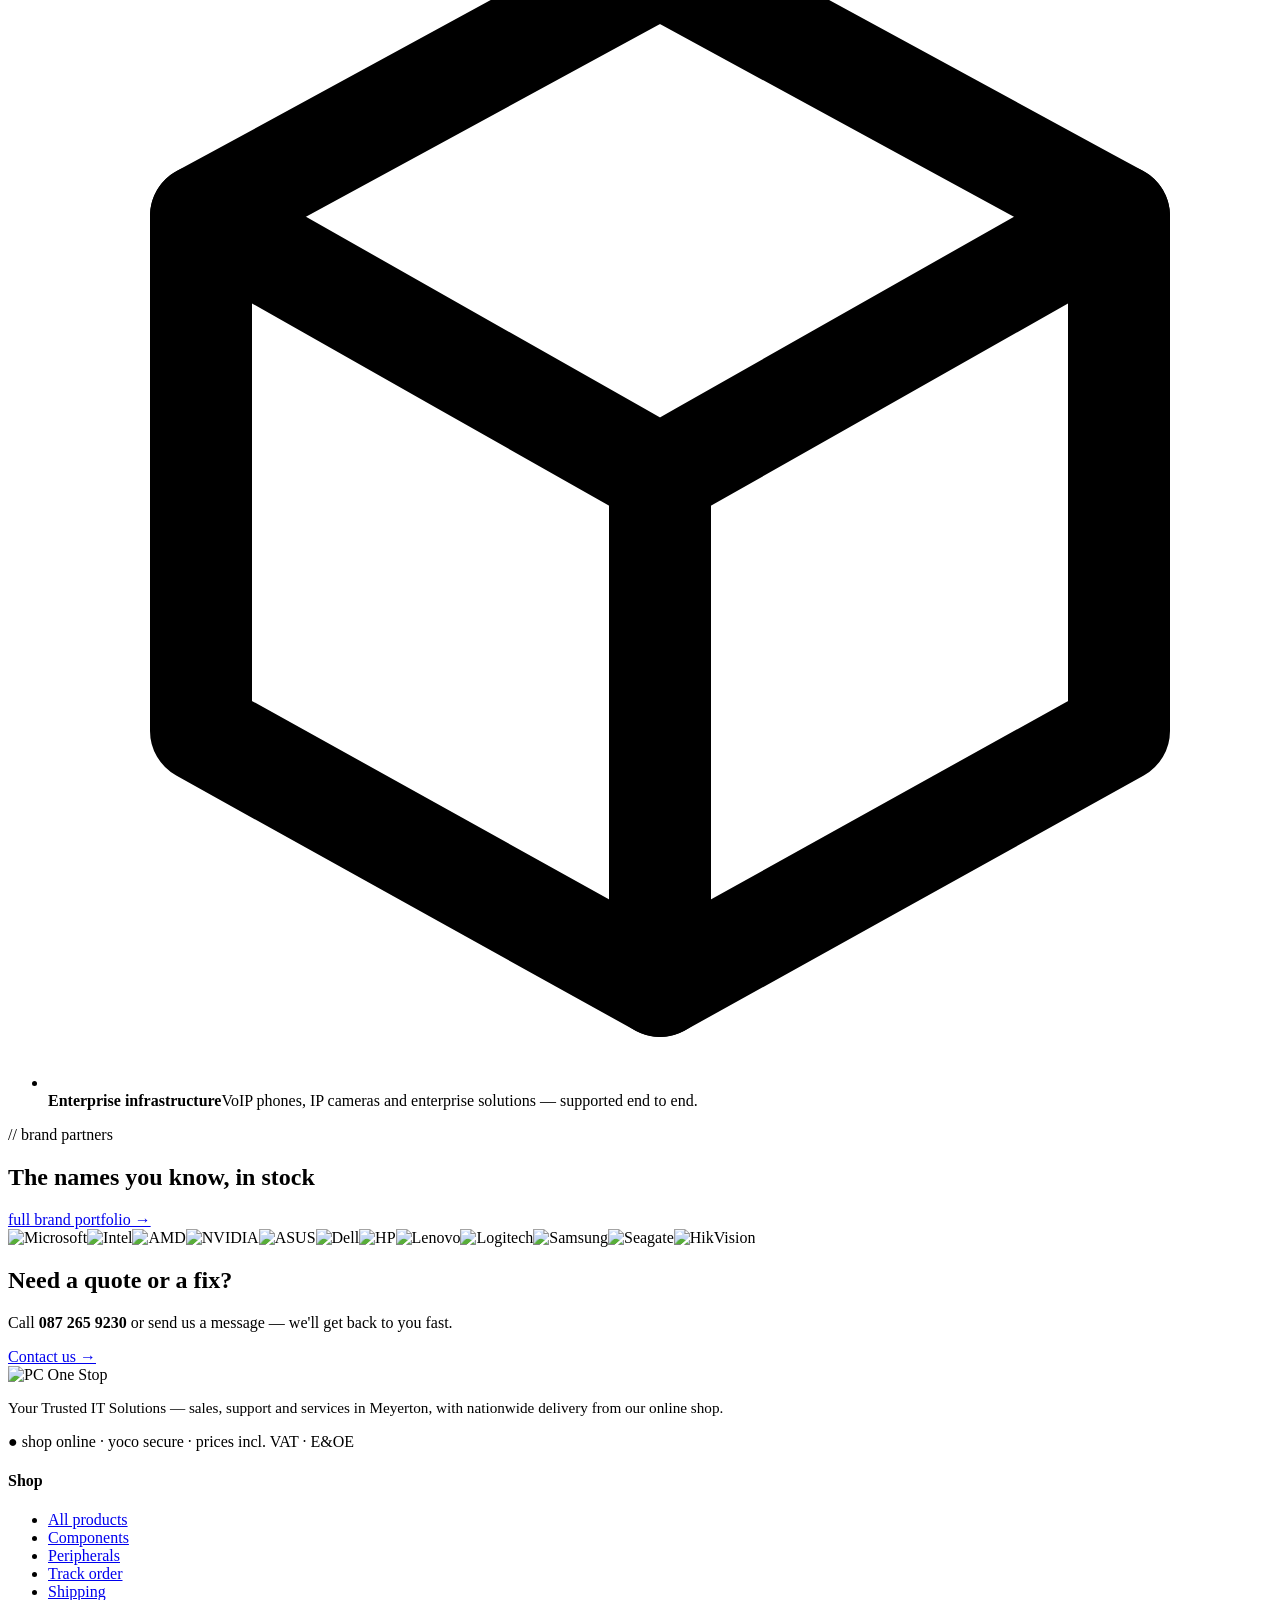
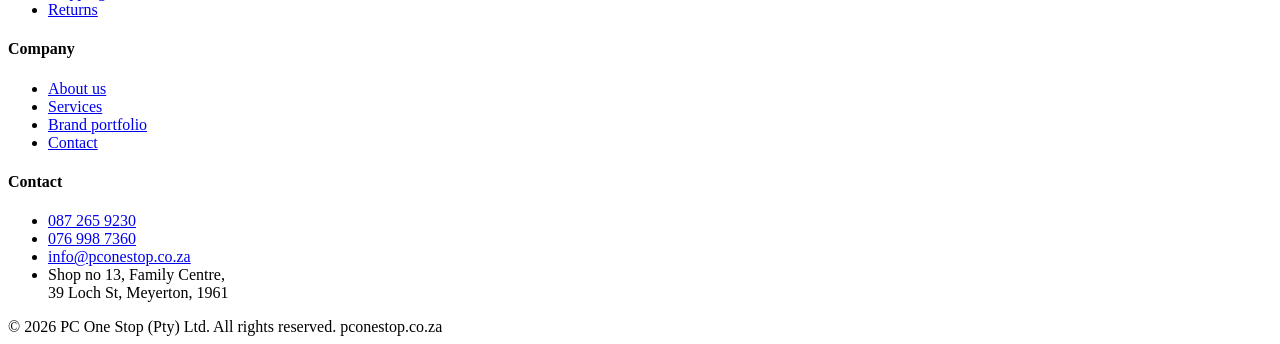
==== commit 6d6d41b9: "Tune palette: mint accent on dark surfaces, drop green emphasis in hero - 'one stop' hero emphasis: " ====
--- a/site/index.html
+++ b/site/index.html
@@ -159,7 +159,7 @@
       <div class="band">
         <div class="wrap band-grid">
           <div>
-            <p class="eyebrow" style="color:#8FD6B4"><span class="dot"></span> support that answers</p>
+            <p class="eyebrow"><span class="dot"></span> support that answers</p>
             <h2>The IT specialist that cares</h2>
             <p class="lede">We're more than just IT. We want your business running at full speed — not held back by problems nobody solves. We listen, we respond fast, and we've built our reputation on clients who stay.</p>
             <a class="btn btn-light" href="/contact-us/">Talk to us</a>
@@ -203,7 +203,7 @@
         <div class="wrap">
           <div>
             <h2>Need a quote or a fix?</h2>
-            <p>Call 087 265 9230 or send us a message — we'll get back to you fast.</p>
+            <p>Call <b style="color:var(--mint)">087 265 9230</b> or send us a message — we'll get back to you fast.</p>
           </div>
           <a class="btn btn-light" href="/contact-us/">Contact us →</a>
         </div>
